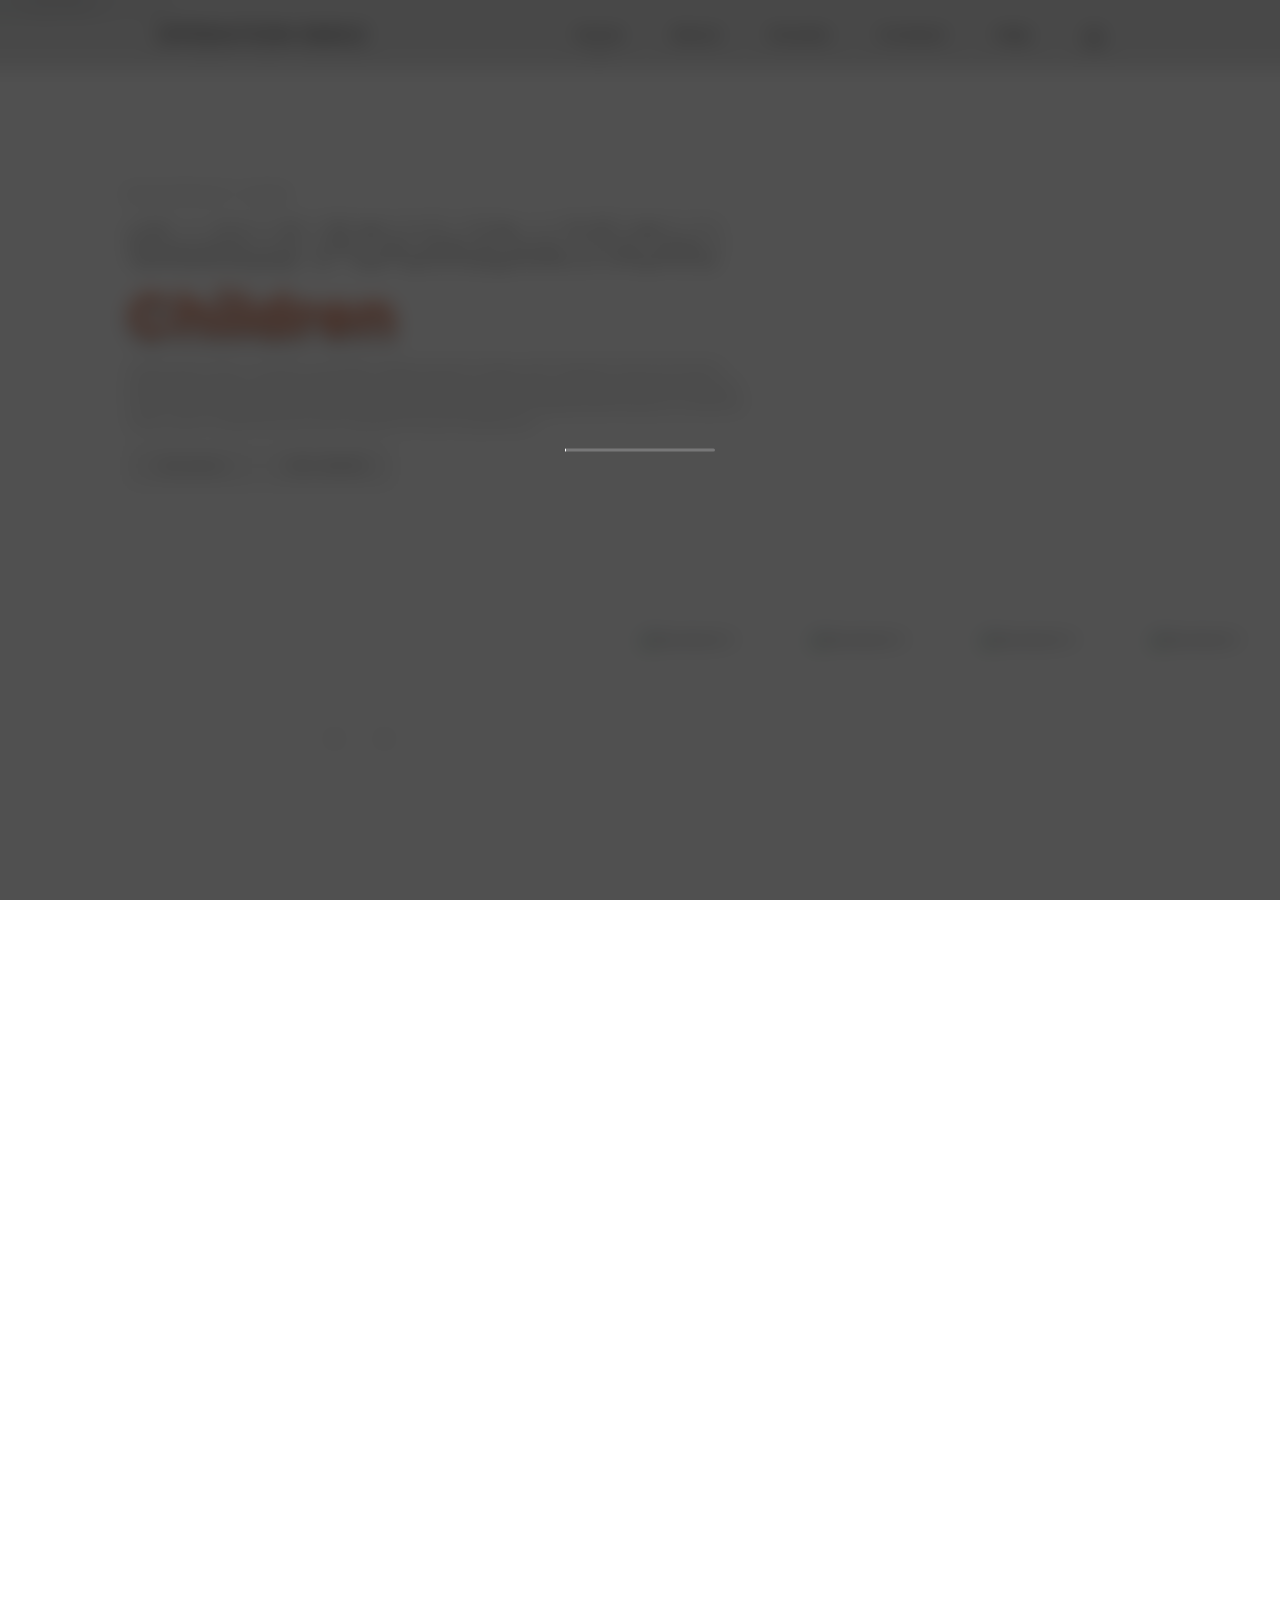
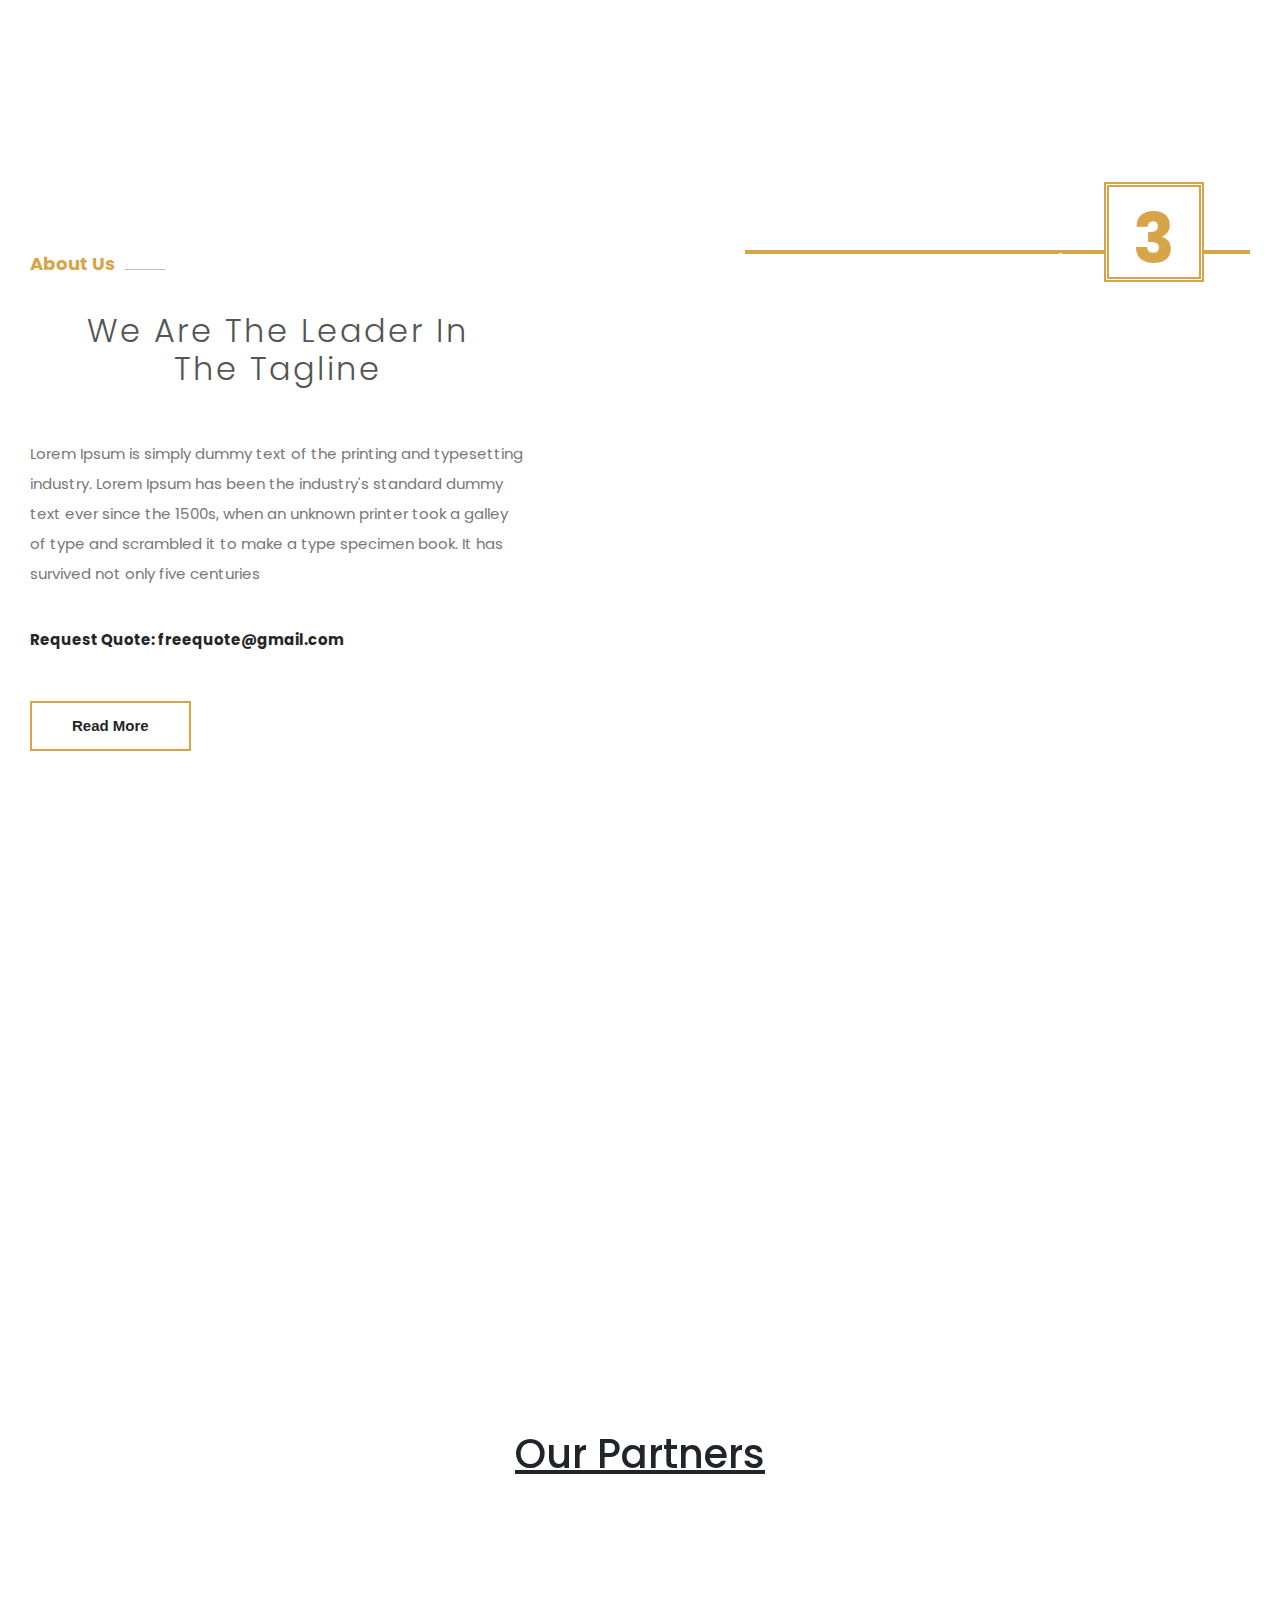
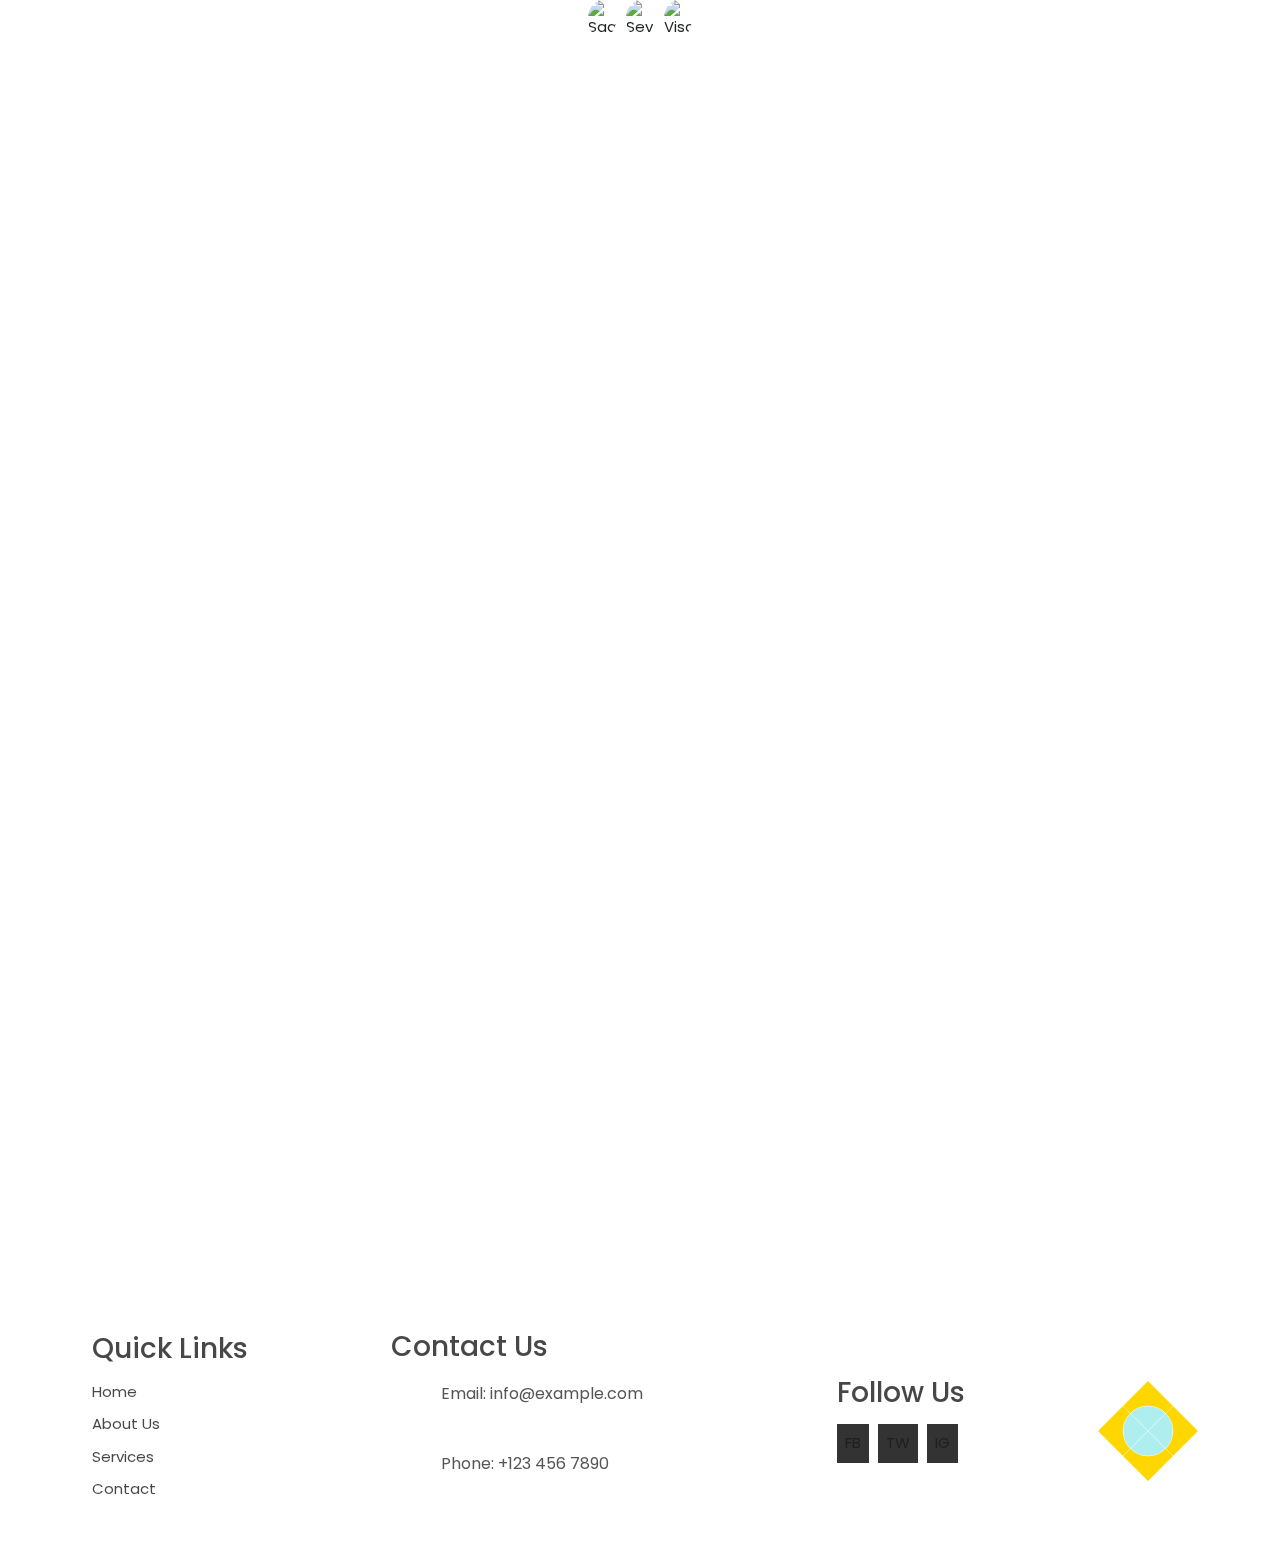
==== index.html @ 309bf5a5 "style: format code with Prettier" ====
<!doctype html>
<html>
  <html lang="en">
    <head>
      <meta charset="utf-8" />
      <meta http-equiv="X-UA-Compatible" content="IE=edge" />
      <title>Operation Smile</title>
      <meta name="description" content="" />
      <meta name="viewport" content="width=device-width, initial-scale=1.0" />
      <link
        rel="stylesheet"
        href="https://cdn.jsdelivr.net/npm/boxicons@latest/css/boxicons.min.css"
      />
      <link
        rel="stylesheet"
        href="https://maxcdn.bootstrapcdn.com/bootstrap/4.1.3/css/bootstrap.min.css"
      />
      <link rel="stylesheet" href="style.css" />
      <script src="js/mapdata.js"></script>
      <script src="js/countrymap.js"></script>
    </head>

    <body>
      <div class="background-loader">
        <div class="progress-loader">
          <div class="progress"></div>
        </div>
      </div>

      <header class="header" id="header">
        <nav class="nav container">
          <a href="#" class="nav__logo">OPERATION SMILE</a>

          <div class="nav__menu" id="nav-menu">
            <ul class="nav__list">
              <li class="nav__item">
                <a href="#" class="nav__link active-link">
                  <i class="bx bx-home-alt nav__icon"></i>
                  <span class="nav__name">Home</span>
                </a>
              </li>

              <li class="nav__item">
                <a href="#About" class="nav__link">
                  <i class="bx bx-user nav__icon"></i>
                  <span class="nav__name">About</span>
                </a>
              </li>

              <li class="nav__item">
                <a href="#skills" class="nav__link">
                  <i class="bx bx-book-alt nav__icon"></i>
                  <span class="nav__name">Donate</span>
                </a>
              </li>

              <li class="nav__item">
                <a href="#portfolio" class="nav__link">
                  <i class="bx bx-briefcase-alt nav__icon"></i>
                  <span class="nav__name">Contact</span>
                </a>
              </li>

              <li class="nav__item">
                <a href="#contactme" class="nav__link">
                  <i class="bx bx-message-square-detail nav__icon"></i>
                  <span class="nav__name">Help</span>
                </a>
              </li>

              <li class="nav__item">
                <button id="mode-toggle" class="nav__link" title="Toggle Mode">
                  <i class="bx bx-sun" id="sun-icon"></i>
                  <i
                    class="bx bx-moon"
                    id="moon-icon"
                    style="display: none"
                  ></i>
                </button>
              </li>
            </ul>
          </div>
        </nav>
      </header>
      <section>
        <section class="parallax-1">
          <div class="carousel">
            <div class="list">
              <div class="item">
                <img src="image/img1.jpg" alt="3 Little Girls" />
                <div class="content">
                  <div class="orga">OPERATION</div>
                  <div class="title">SMILE FOUNDATION</div>
                  <div class="topic">Children</div>
                  <div class="des">
                    Lorem ipsum dolor, sit amet consectetur adipisicing elit. Ut
                    sequi, rem magnam nesciunt minima placeat, itaque eum neque
                    officiis unde, eaque optio ratione aliquid assumenda facere
                    ab et quasi ducimus aut doloribus non numquam. Explicabo,
                    laboriosam nisi reprehenderit tempora at laborum natus unde.
                    Ut, exercitationem eum aperiam illo illum laudantium?
                  </div>
                  <div class="buttons">
                    <button>Donate</button>
                    <button>SEE MORE</button>
                  </div>
                </div>
              </div>
              <div class="item">
                <img src="image/img2.jpg" alt="Group Photo" />
                <div class="content">
                  <div class="orga">OPERATION</div>
                  <div class="title">SMILE FOUNDATION</div>
                  <div class="topic">Children</div>
                  <div class="des">
                    Lorem ipsum dolor, sit amet consectetur adipisicing elit. Ut
                    sequi, rem magnam nesciunt minima placeat, itaque eum neque
                    officiis unde, eaque optio ratione aliquid assumenda facere
                    ab et quasi ducimus aut doloribus non numquam. Explicabo,
                    laboriosam nisi reprehenderit tempora at laborum natus unde.
                    Ut, exercitationem eum aperiam illo illum laudantium?
                  </div>
                  <div class="buttons">
                    <button>Donate</button>
                    <button>SEE MORE</button>
                  </div>
                </div>
              </div>
              <div class="item">
                <img src="image/img3.jpg" alt="Group of Children Playing" />
                <div class="content">
                  <div class="orga">OPERATION</div>
                  <div class="title">SMILE FOUNDATION</div>
                  <div class="topic">Children</div>
                  <div class="des">
                    Lorem ipsum dolor, sit amet consectetur adipisicing elit. Ut
                    sequi, rem magnam nesciunt minima placeat, itaque eum neque
                    officiis unde, eaque optio ratione aliquid assumenda facere
                    ab et quasi ducimus aut doloribus non numquam. Explicabo,
                    laboriosam nisi reprehenderit tempora at laborum natus unde.
                    Ut, exercitationem eum aperiam illo illum laudantium?
                  </div>
                  <div class="buttons">
                    <button>Donate</button>
                    <button>SEE MORE</button>
                  </div>
                </div>
              </div>
              <div class="item">
                <img src="image/img4.jpg" alt="Book Donation" />
                <div class="content">
                  <div class="orga">OPERATION</div>
                  <div class="title">SMILE FOUNDATION</div>
                  <div class="topic">Children</div>
                  <div class="des">
                    Lorem ipsum dolor, sit amet consectetur adipisicing elit. Ut
                    sequi, rem magnam nesciunt minima placeat, itaque eum neque
                    officiis unde, eaque optio ratione aliquid assumenda facere
                    ab et quasi ducimus aut doloribus non numquam. Explicabo,
                    laboriosam nisi reprehenderit tempora at laborum natus unde.
                    Ut, exercitationem eum aperiam illo illum laudantium?
                  </div>
                  <div class="buttons">
                    <button>Donate</button>
                    <button>SEE MORE</button>
                  </div>
                </div>
              </div>
            </div>
            <div class="thumbnail">
              <div class="item">
                <img src="image/img1.jpg" alt="thumbnail-1" />
                <div class="content">
                  <div class="title">Name Slider</div>
                  <div class="description">Description</div>
                </div>
              </div>
              <div class="item">
                <img src="image/img2.jpg" alt="thumbnail-2" />
                <div class="content">
                  <div class="title">Name Slider</div>
                  <div class="description">Description</div>
                </div>
              </div>
              <div class="item">
                <img src="image/img3.jpg" alt="thumbnail-3" />
                <div class="content">
                  <div class="title">Name Slider</div>
                  <div class="description">Description</div>
                </div>
              </div>
              <div class="item">
                <img src="image/img4.jpg" alt="thumbnail-4" />
                <div class="content">
                  <div class="title">Name Slider</div>
                  <div class="description">Description</div>
                </div>
              </div>
            </div>

            <div class="arrows">
              <button id="prev"><</button>
              <button id="next">></button>
            </div>
          </div>

          <script src="js/app.js"></script>
        </section>

        <section id="About" class="parallax-2"></section>

        <section class="parallax-3 about-section">
          <div class="container1">
            <div class="row clearfix">
              <div class="content-column col-md-6 col-sm-12 col-xs-12">
                <div class="inner-column">
                  <div class="sec-title">
                    <div class="title">About Us</div>
                    <h2>
                      We Are The Leader In <br />
                      The Tagline
                    </h2>
                  </div>
                  <div class="text">
                    Lorem Ipsum is simply dummy text of the printing and
                    typesetting industry. Lorem Ipsum has been the industry's
                    standard dummy text ever since the 1500s, when an unknown
                    printer took a galley of type and scrambled it to make a
                    type specimen book. It has survived not only five centuries
                  </div>
                  <div class="email">
                    Request Quote:
                    <span class="theme_color">freequote@gmail.com</span>
                  </div>
                  <a href="about.html" class="theme-btn btn-style-three"
                    >Read More</a
                  >
                </div>
              </div>
              <div class="image-column col-md-6 col-sm-12 col-xs-12">
                <div
                  class="inner-column"
                  data-wow-delay="0ms"
                  data-wow-duration="1500ms"
                >
                  <div class="image">
                    <div id="map" class="img"></div>
                    <div class="overlay-box">
                      <div class="year-box">
                        Years <br />
                        Community <br />
                        Service<span class="number">3</span>
                      </div>
                    </div>
                  </div>
                </div>
              </div>
            </div>
          </div>
        </section>

        <section id="sponsors" class="parallax-4">
          <div class="heading-row">
            <h1>Our Partners</h1>
          </div>
          <div class="sponsors-row">
            <div class="sponsors-section">
              <img src="image/Saadhak.png" alt="Saadhak" />
              <img src="image/seva.png" alt="Seva" />
              <img src="image/visan.png" alt="Visan" />
            </div>
          </div>
        </section>
        <!--        <img src="image/14-hands-logo.png" alt="14 Hands">
        <img src="image/14-hands-logo.png" alt="14 Hands">-->
        <section id="" class="parallax-5"></section>
        <section class="parallax-6">
          <footer id="picassoFooter">
            <div class="footer-navigation">
              <h3>Quick Links</h3>
              <ul>
                <li><a href="#home">Home</a></li>
                <li><a href="#about">About Us</a></li>
                <li><a href="#services">Services</a></li>
                <li><a href="#contact">Contact</a></li>
              </ul>
            </div>
            <div class="footer-contact">
              <h3>Contact Us</h3>
              <p>Email: info@example.com</p>
              <p>Phone: +123 456 7890</p>
            </div>
            <div class="footer-social">
              <h3>Follow Us</h3>
              <div class="social-icons">
                <a
                  href="https://facebook.com"
                  target="_blank"
                  rel="noopener"
                  class="social-icon"
                  >FB</a
                >
                <a
                  href="https://twitter.com"
                  target="_blank"
                  rel="noopener"
                  class="social-icon"
                  >TW</a
                >
                <a
                  href="https://instagram.com"
                  target="_blank"
                  class="social-icon"
                  rel="noopener"
                  >IG</a
                >
              </div>
            </div>
            <div class="footer-art">
              <canvas id="picassoCanvas"></canvas>
            </div>
          </footer>
        </section>
      </section>

      <script
        type="module"
        src="https://unpkg.com/ionicons@5.5.2/dist/ionicons/ionicons.esm.js"
      ></script>
      <script
        nomodule
        src="https://unpkg.com/ionicons@5.5.2/dist/ionicons/ionicons.js"
      ></script>
      <script src="js/scripts.js"></script>
    </body>
  </html>
</html>
---- style.css ----
@import url("https://fonts.googleapis.com/css2?family=Poppins:wght@300;400;500;600;700;800;900&display=swap");

:root {
  --header-height: 5vh;
  --hue: 174;
  --sat: 63%;
  --first-color: hsl(var(--hue), var(--sat), 40%);
  --title-color: hsl(var(--hue), 12%, 15%);
  --text-color: hsl(var(--hue), 8%, 35%);
  --body-color: hsl(var(--hue), 100%, 99%);
  --container-color: #fff;
  --body-font: "Open Sans", sans-serif;
  --h1-font-size: 1.5rem;
  --normal-font-size: 0.938rem;
  --tiny-font-size: 0.625rem;
  --z-tooltip: 10;
  --z-fixed: 100;

  /* Default color variables */
  --header-bg: rgba(199, 199, 199, 0.7);
  --nav-logo-bg: rgb(247, 247, 247, 0.8);
  --nav-logo-font: rgb(26, 25, 25, 0.8);
  --carousel-button-bg: #eee;
  --carousel-arrow-bg: rgba(255, 255, 255, 0.7);
  --carousel-arrow-bg-hover: rgba(255, 255, 255);
  --carousel-arrow-color: #000;
  --parallax-footer-3-bg: rgb(255, 255, 255, 0.7);
  --body-bg: rgb(255, 255, 255, 0.7);
  --nav-links: #f1683a;
}

body.dark-mode {
  --header-bg: rgba(56, 56, 56, 0.7);
  --nav-logo-bg: rgba(27, 26, 26, 0.8);
  --nav-logo-font: rgb(255, 255, 255, 0.7);
  --carousel-button-bg: #333;
  --carousel-arrow-bg: rgba(44, 44, 44, 0.7);
  --carousel-arrow-bg-hover: rgba(44, 44, 44);
  --carousel-arrow-color: #fff;
  --parallax-footer-3-bg: rgb(0, 0, 0, 0.7);
  --body-bg: rgb(0, 0, 0, 0.7);
}

body::-webkit-scrollbar {
  background-color: transparent;
  width: 0.4vw;
}

body::-webkit-scrollbar-track {
  background-color: transparent;
}

body::-webkit-scrollbar-track:hover {
  background-color: transparent;
}

body::-webkit-scrollbar-thumb {
  background-color: #babac0;
  border-radius: 16px;
  border: 5px solid transparent;
}

body::-webkit-scrollbar-thumb:hover {
  background-color: #a0a0a5;
}

body::-webkit-scrollbar-button {
  display: none;
}

@media screen and (min-width: 968px) {
  :root {
    --h1-font-size: 2.25rem;
    --normal-font-size: 1rem;
  }
}

* {
  margin: 0;
  padding: 0;
  box-sizing: border-box;
  font-family: "Poppins", sans-serif;
}

body {
  display: flex;
  justify-content: center;
  overflow-x: hidden;
  align-items: center;
  min-height: 100vh;
  background: var(--body-bg) !important;
  font-size: 0.938rem;
}

html {
  scroll-behavior: smooth;
}

ul {
  list-style: none;
}

a {
  text-decoration: none;
}

img {
  max-width: 100%;
  height: auto;
}

#sun-icon,
#moon-icon {
  font-size: 30px;
}

#mode-toggle {
  background: transparent;
  border: none;
}

#mode-toggle:active,
#mode-toggle:focus {
  outline: none;
}

.section {
  background: transparent;
  padding: 4.5rem 0 2rem;
}

.section__title {
  font-size: var(--h1-font-size);
  color: var(--title-color);
  text-align: center;
  margin-bottom: 1.5rem;
}

.section__height {
  height: 100vh;
}

.container {
  max-width: 968px;
  margin-left: 1rem;
  margin-right: 1rem;
}

.header {
  display: block;
  position: absolute;
  top: 0;
  left: 0;
  width: 100%;
  background-color: var(--header-bg);
  z-index: var(--z-fixed);
  transition: 0.4s;
}

@media screen and (max-width: 768px) {
  .header {
    display: flex;
    justify-content: space-between;
    align-items: center;
    padding: 1rem 0 0 0;
    text-decoration: none;
  }
  .nav__logo {
    color: var(--nav-logo-font);
    background-color: var(--nav-logo-bg);
    border-radius: 10px;
    padding: 0.2rem 0.5rem;
    margin-left: 1.5rem;
  }
}

.nav {
  height: 3vh;
  display: flex;
  justify-content: space-between;
  align-items: center;
}

.nav__img {
  width: 32px;
  border-radius: 50%;
}

.nav__logo {
  color: var(--nav-logo-font);
  font-size: 1.5rem;
  font-weight: 600;
}

@media screen and (max-width: 767px) {
  .nav__menu {
    position: fixed;
    bottom: 0;
    left: 0;
    background-color: var(--header-bg);
    backdrop-filter: blur(10px);
    -webkit-backdrop-filter: blur(10px);
    box-shadow: 0 -1px 12px hsla(var(--hue), var(--sat), 15%, 0.15);
    width: 100%;
    height: 4rem;
    padding: 1.5rem 0 0.3rem 0;
    display: grid;
    align-content: center;
    border-radius: 0.5rem 0.5rem 0 0;
    transition: 0.4s;
    z-index: 99;
  }
}

.nav__list,
.nav__link {
  z-index: 999;
  display: flex;
}

@media screen and (min-width: 800px) {
  .nav__list {
    padding-top: 2.5vh;
  }
}

.nav__link {
  flex-direction: column;
  text-decoration: none !important;
  align-items: center;
  row-gap: 4px;
  color: var(--nav-logo-font);
  font-weight: 600;
}

.nav__list {
  justify-content: space-around;
}

.nav__name {
  color: var(--nav-logo-font);
  font-size: var(--tiny-font-size);
}

.nav__icon {
  font-size: 1.5rem;
}

.active-link {
  position: relative;
  color: var(--nav-logo-font);
  transition: 0.3s;
}

.scroll-header {
  box-shadow: 0 1px 12px hsla(var(--hue), var(--sat), 15%, 0.15);
}

@media screen and (max-width: 320px) {
  .nav__name {
    display: none;
  }
}

@media screen and (min-width: 576px) {
  .nav__list {
    justify-content: center;
    column-gap: 3rem;
  }
}

@media screen and (min-width: 767px) {
  body {
    margin: 0;
  }

  .section {
    padding: 7rem 0 2rem;
  }

  .nav {
    height: calc(var(--header-height) + 1.5rem);
  }

  .nav__img {
    display: none;
  }

  .nav__icon {
    display: none;
  }

  .nav__name {
    font-size: var(--normal-font-size);
  }

  .nav__link:hover {
    color: var(--nav-logo-font);
  }

  .active-link::before {
    content: "";
    position: absolute;
    bottom: -0.6rem;
    width: 10px;
    height: 2.5px;
    background-color: var(--nav-logo-font);
    border-radius: 1px;
  }
}

@media screen and (min-width: 1024px) {
  .container {
    margin-left: auto;
    margin-right: auto;
  }
}

.parallax-1 {
  font-size: 12px;
  height: 100vh;
  background: no-repeat;
  background-size: cover;
  background-position: center;
  background-attachment: fixed;
}

.carousel {
  height: 100vh;
  width: 100vw;
  overflow: hidden;
  position: relative;
}

.carousel .list .item {
  width: 100%;
  height: 100%;
  position: absolute;
  inset: 0 0 0 0;
}

.carousel .list .item img {
  width: 100%;
  height: 100%;
  object-fit: cover;
}

.carousel .list .item .content {
  position: absolute;
  top: 20%;
  width: 1140px;
  max-width: 80%;
  left: 50%;
  transform: translateX(-50%);
  padding-right: 30%;
  box-sizing: border-box;
  color: #fff;
  text-shadow: 0 5px 10px #0004;
}

.carousel .list .item .orga {
  font-weight: bold;
  letter-spacing: 10px;
}

.carousel .list .item .title,
.carousel .list .item .topic {
  font-size: 5em;
  font-weight: bold;
  line-height: 1.3em;
}

.carousel .list .item .topic {
  color: #f1683a;
}

.carousel .list .item .buttons {
  display: grid;
  grid-template-columns: repeat(2, 130px);
  grid-template-rows: 40px;
  gap: 5px;
  margin-top: 20px;
}

.carousel .list .item .buttons button {
  border: none;
  background-color: var(--carousel-button-bg);
  color: var(--nav-logo-font);
  letter-spacing: 3px;
  font-family: Poppins;
  font-weight: 500;
}

.carousel .list .item .buttons button:nth-child(2) {
  background-color: var(--carousel-button-bg);
  color: var(--nav-logo-font);
}

button:hover {
  cursor: pointer;
}

.carousel .list .item .buttons button:nth-child(1):hover {
  -webkit-box-reflect: below 1px
    linear-gradient(transparent, var(--carousel-arrow-bg));
}

.carousel .list .item .buttons button:nth-child(2):hover {
  -webkit-box-reflect: below 1px
    linear-gradient(transparent, var(--carousel-arrow-bg));
}

/* thumbail */
.thumbnail {
  position: absolute;
  bottom: 50px;
  left: 50%;
  width: max-content;
  z-index: 10;
  display: flex;
  gap: 20px;
}

.thumbnail .item {
  width: 150px;
  height: 220px;
  flex-shrink: 0;
  position: relative;
}

.thumbnail .item img {
  width: 100%;
  height: 100%;
  object-fit: cover;
  border-radius: 20px;
}

.thumbnail .item .content {
  color: #fff;
  position: absolute;
  bottom: 10px;
  left: 10px;
  right: 10px;
}

.thumbnail .item .content .title {
  font-weight: 500;
}

.thumbnail .item .content .description {
  font-weight: 300;
}

.arrows {
  position: absolute;
  top: 80%;
  right: 52%;
  z-index: 100;
  width: 300px;
  max-width: 30%;
  display: flex;
  gap: 10px;
  align-items: center;
}

.arrows button {
  width: 40px;
  height: 40px;
  border-radius: 50%;
  background-color: var(--carousel-arrow-bg);
  border: none;
  color: var(--carousel-arrow-color);
  font-family: monospace;
  font-weight: bold;
  transition: 0.5s;
}

.arrows button:hover {
  background-color: var(--carousel-arrow-bg-hover);
  color: var(--carousel-arrow-color);
}

/* animation */
.carousel .list .item:nth-child(1) {
  z-index: 1;
}

/* animation text in first item */

.carousel .list .item:nth-child(1) .content .orga,
.carousel .list .item:nth-child(1) .content .title,
.carousel .list .item:nth-child(1) .content .topic,
.carousel .list .item:nth-child(1) .content .des,
.carousel .list .item:nth-child(1) .content .buttons {
  transform: translateY(50px);
  filter: blur(20px);
  opacity: 0;
  animation: showContent 0.5s 1s linear 1 forwards;
}

@keyframes showContent {
  to {
    transform: translateY(0px);
    filter: blur(0px);
    opacity: 1;
  }
}

.carousel .list .item:nth-child(1) .content .title {
  animation-delay: 1.2s !important;
}

.carousel .list .item:nth-child(1) .content .topic {
  animation-delay: 1.4s !important;
}

.carousel .list .item:nth-child(1) .content .des {
  animation-delay: 1.6s !important;
}

.carousel .list .item:nth-child(1) .content .buttons {
  animation-delay: 1.8s !important;
}

/* create animation when next click */
.carousel.next .list .item:nth-child(1) img {
  width: 150px;
  height: 220px;
  position: absolute;
  bottom: 50px;
  left: 50%;
  border-radius: 30px;
  animation: showImage 0.5s linear 1 forwards;
}

@keyframes showImage {
  to {
    bottom: 0;
    left: 0;
    width: 100%;
    height: 100%;
    border-radius: 0;
  }
}

.carousel.next .thumbnail .item:nth-last-child(1) {
  overflow: hidden;
  animation: showThumbnail 0.5s linear 1 forwards;
}

.carousel.prev .list .item img {
  z-index: 100;
}

@keyframes showThumbnail {
  from {
    width: 0;
    opacity: 0;
  }
}

.carousel.next .thumbnail {
  animation: effectNext 0.5s linear 1 forwards;
}

@keyframes effectNext {
  from {
    transform: translateX(150px);
  }
}

/* running time */

.carousel .time {
  position: absolute;
  z-index: 1000;
  width: 0%;
  height: 3px;
  background-color: #f1683a;
  left: 0;
  top: 0;
}

.carousel.next .time,
.carousel.prev .time {
  animation: runningTime 3s linear 1 forwards;
}

@keyframes runningTime {
  from {
    width: 100%;
  }

  to {
    width: 0;
  }
}

/* prev click */

.carousel.prev .list .item:nth-child(2) {
  z-index: 2;
}

.carousel.prev .list .item:nth-child(2) img {
  animation: outFrame 0.5s linear 1 forwards;
  position: absolute;
  bottom: 0;
  left: 0;
}

@keyframes outFrame {
  to {
    width: 150px;
    height: 220px;
    bottom: 50px;
    left: 50%;
    border-radius: 20px;
  }
}

.carousel.prev .thumbnail .item:nth-child(1) {
  overflow: hidden;
  opacity: 0;
  animation: showThumbnail 0.5s linear 1 forwards;
}

.carousel.next .arrows button,
.carousel.prev .arrows button {
  cursor: pointer;
}

.carousel.prev .list .item:nth-child(2) .content .orga,
.carousel.prev .list .item:nth-child(2) .content .title,
.carousel.prev .list .item:nth-child(2) .content .topic,
.carousel.prev .list .item:nth-child(2) .content .des,
.carousel.prev .list .item:nth-child(2) .content .buttons {
  animation: contentOut 1.5s linear 1 forwards !important;
}

@keyframes contentOut {
  to {
    transform: translateY(-150px);
    filter: blur(20px);
    opacity: 0;
  }
}

/* responsive */
@media screen and (max-width: 678px) {
  .thumbnail {
    visibility: hidden;
  }
  .carousel .list .item .content {
    margin-top: -50px;
    padding: 0 0 0 1rem;
  }
  .carousel .list .item .buttons {
    grid-template-columns: 1fr;
    width: 50%;
  }
  .carousel .list .item .content .title {
    font-size: 30px;
  }
  .thumbnail .item {
    margin-bottom: 6rem;
    width: 100px;
    height: 150px;
  }
  .arrows {
    top: 75%;
    left: 10%;
  }
}

.parallax-2 {
  display: flex;
  align-items: center;
  position: relative;
  height: 100vh;
  z-index: 1;
  overflow: hidden;
}

.parallax-2::before {
  content: "";
  position: absolute;
  top: 0;
  left: 0;
  width: 100%;
  height: 100%;
  background: url("public/img2.jpg") no-repeat;
  background-size: cover;
  background-position: center;
  background-attachment: fixed;
  filter: blur(6px) grayscale(100%);
  z-index: -1;
}

.parallax-3 {
  height: 100vh;
  background: var(--parallax-footer-3-bg);
  background-size: cover;
  background-position: center;
  background-attachment: fixed;
}

h2 {
  font-size: 32px;
  color: #555;
  text-align: center;
  font-weight: 300;
  letter-spacing: 2px;
  margin: 20px 0 10px;
}

p {
  font-size: 16px;
  color: #555;
  text-align: justify;
  line-height: 30px;
  margin: 0 50px 40px;
}

p:nth-of-type(2),
p:nth-of-type(3) {
  margin: 40px 50px;
}

/*
#map {
    height: 100vh; 
    width: 40vw;
    max-width: 100vw; 
    margin: auto;
    position: relative;
    top: 10%;
}
@media screen and (max-width: 767px) {
    #map {
        width: 100vw;
        height: 90vh;
    }
}

*/
.about-section {
  position: relative;
}

.about-section .container1 {
  width: 100%;
  padding-right: 30px;
  padding-left: 30px;
  margin-right: auto;
  margin-left: auto;
}

.about-section .content-column {
  position: relative;
  margin-bottom: 40px;
}

.about-section .content-column .inner-column {
  position: relative;
  padding-top: 50px;
  padding-right: 100px;
}

.about-section .content-column .text {
  position: relative;
  color: #777777;
  font-size: 15px;
  line-height: 2em;
  margin-bottom: 40px;
}

.about-section .content-column .email {
  position: relative;
  color: #252525;
  font-weight: 700;
  margin-bottom: 50px;
}

.about-section .image-column {
  position: relative;
  margin: 50px auto;
  z-index: 9999;
}

.about-section .image-column .inner-column {
  position: relative;
  padding: 40px 40px 0px 0px;
  margin-left: 50px;
}

.about-section .image-column .inner-column:after {
  position: absolute;
  content: "";
  right: 0px;
  top: 0px;
  left: 40px;
  bottom: 100px;
  z-index: -1;
  border: 2px solid #d7a449;
}

.about-section .image-column .inner-column .image {
  position: relative;
}

.about-section .image-column .inner-column .image:before {
  position: absolute;
  content: "";
  left: -50px;
  bottom: -50px;
  width: 299px;
  height: 299px;
  background: url(img/pattern-2.png) no-repeat;
}

.about-section .image-column .inner-column .image .img {
  position: relative;
  width: 100%;
  display: block;
}

.about-section .image-column .inner-column .image .overlay-box {
  position: absolute;
  right: 6px;
  bottom: 8px;
  z-index: 1;
}

.about-section .image-column .inner-column .image .overlay-box .year-box {
  position: relative;
  color: #ffffff;
  font-size: 24px;
  font-weight: 700;
  line-height: 1.4em;
  padding-right: 110px;
  text-align: right;
}

.about-section
  .image-column
  .inner-column
  .image
  .overlay-box
  .year-box
  .number {
  position: absolute;
  right: 0px;
  bottom: 0px;
  width: 100px;
  height: 100px;
  color: #d7a449;
  font-size: 68px;
  font-weight: 700;
  line-height: 105px;
  text-align: center;
  background-color: #ffffff;
  border: #d7a449 5px double;
}

.about-section .btn-style-three:before {
  position: absolute;
  content: "";
  left: 10px;
  top: 10px;
  z-index: -1;
  right: -10px;
  bottom: -10px;
  background: url(https://i.ibb.co/DKn55Qz/pattern-1.jpg) repeat;
}

.about-section .btn-style-three:hover {
  color: #ffffff;
  background: #d7a449;
}

.about-section .btn-style-three {
  position: relative;
  line-height: 24px;
  color: #252525;
  font-size: 15px;
  font-weight: 700;
  background: none;
  display: inline-block;
  padding: 11px 40px;
  background-color: #ffffff;
  text-transform: capitalize;
  border: 2px solid #d7a449;
  font-family: "Arimo", sans-serif;
}

.sec-title2 {
  color: #fff;
}

.sec-title {
  position: relative;
  padding-bottom: 40px;
}

.sec-title .title {
  position: relative;
  color: #d7a449;
  font-size: 18px;
  font-weight: 700;
  padding-right: 50px;
  margin-bottom: 15px;
  display: inline-block;
  text-transform: capitalize;
}

.sec-title .title:before {
  position: absolute;
  content: "";
  right: 0px;
  bottom: 7px;
  width: 40px;
  height: 1px;
  background-color: #bbbbbb;
}

.parallax-4 {
  display: flex;
  flex-direction: column;
  align-items: center;
  text-align: center;
  justify-content: center;
  position: relative;
  height: 100vh;
  z-index: 1;
  overflow: hidden;
}

.parallax-4 .heading-row,
.parallax-4 .sponsors-row {
  width: 100%;
  display: flex;
  justify-content: center;
  align-items: center;
}

.parallax-4::before {
  content: "";
  position: absolute;
  top: 0;
  left: 0;
  width: 100%;
  height: 100%;
  background: url("public/bg.jpg") no-repeat;
  background-size: cover;
  background-position: center;
  background-attachment: fixed;
  filter: blur(6px) grayscale(80%);
  z-index: -1;
}

.parallax-4 h1 {
  display: block;
  width: 100%;
  margin-bottom: 10vh;
  text-decoration: underline;
}

.sponsors-section {
  display: flex;
  flex-wrap: wrap;
  justify-content: center;
  align-items: center;
  margin: 2rem 0;
}

.sponsors-section img {
  border-radius: 50%;
  width: 15%;
  margin: auto 2.5%;
  aspect-ratio: 1/1;
  object-fit: contain;
  mix-blend-mode: color-burn;
}
.sponsors-section img:hover {
  transform: perspective(1000px) rotateX(0deg) rotateY(0deg) scale3d(1, 1, 1);
  will-change: transform;
  cursor: pointer;
  border: #383838 solid;
  box-shadow: 0 8px 8px rgba(0, 0, 0, 0.9);
}

.parallax-5 {
  font-size: 12px;
  height: 100vh;
  background: no-repeat;
  background-size: cover;
  background-position: center;
  background-attachment: fixed;
}

.parallax-6 {
  background: var(--parallax-footer-3-bg) no-repeat;
  backdrop-filter: blur(10px);
  -webkit-backdrop-filter: blur(10px);
  background-size: cover;
  background-position: center;
  background-attachment: fixed;
}

/*responsive*/
@media screen and (max-width: 678px) {
  .about-section .content-column .inner-column {
    padding-right: 0px;
  }
  .about-section .content-column .text {
    font-size: 14px;
  }
  .about-section .image-column .inner-column {
    padding: 40px 0px 0px 0px;
  }
  .about-section .image-column .inner-column:after {
    left: 0px;
  }
  .sec-title h2 {
    font-size: 24px;
    display: flex;
    justify-content: center;
  }
  .email {
    margin: auto;
    display: flex;
    justify-content: left;
  }

  .inner-column {
    margin-bottom: 3rem;
  }
  .overlay-box .year-box {
    font-size: 12px !important;
  }
}

#picassoFooter {
  background-color: var(--parallax-footer-3-bg);
  color: var(--nav-logo-font);
  padding: 20px;
  display: flex;
  flex-wrap: wrap;
  justify-content: space-around;
  align-items: center;
  font-family: "Arial", sans-serif;
}

.footer-navigation,
.footer-contact,
.footer-social {
  margin: 10px;
}

.footer-navigation h3,
.footer-contact h3,
.footer-social h3 {
  color: var(--nav-logo-font);
  margin-bottom: 15px;
}

.footer-navigation ul,
.footer-social .social-icons {
  list-style: none;
  padding: 0;
}

.footer-navigation ul li,
.social-icon {
  margin-bottom: 10px;
  transition: transform 0.2s ease-in-out;
}

.footer-navigation ul li a,
.social-icon {
  color: var(--nav-logo-font);
  text-decoration: none;
}

.social-icon {
  display: inline-block;
  padding: 8px;
  background-color: #333;
  margin-right: 5px;
}

.social-icon:hover,
.footer-navigation ul li a:hover {
  transform: scale(1.1);
}

.footer-art canvas {
  max-width: 100px;
  height: auto;
  margin-top: 20px;
}

.footer-contact p {
  padding: 0;
}

@media (max-width: 600px) {
  #picassoFooter {
    flex-direction: column;
    align-items: center;
  }

  .footer-art canvas {
    max-width: 100%;
  }
}

@media screen and (max-width: 767px) {
  .footer-art {
    display: none;
  }
  #picassoFooter {
    margin-top: 20rem;
    margin-bottom: 5rem;
  }
  .footer-navigation li {
    display: flex;
    justify-content: center;
    align-items: center;
  }

  .footer-contact h3,
  p {
    display: flex;
    justify-content: center;
    align-items: center;
  }
}

@-webkit-keyframes honeycomb {
  0%,
  20%,
  80%,
  100% {
    opacity: 0;
    -webkit-transform: scale(0);
    transform: scale(0);
  }

  30%,
  70% {
    opacity: 1;
    -webkit-transform: scale(1);
    transform: scale(1);
  }
}

@keyframes honeycomb {
  0%,
  20%,
  80%,
  100% {
    opacity: 0;
    -webkit-transform: scale(0);
    transform: scale(0);
  }

  30%,
  70% {
    opacity: 1;
    -webkit-transform: scale(1);
    transform: scale(1);
  }
}

.progress-loader {
  top: 50%;
  left: 50%;
  position: absolute;
  transform: translate(-50%, -50%);
  z-index: 9999;
}

.background-loader {
  position: fixed;
  top: 0;
  left: 0;
  width: 100%;
  height: 100%;
  background: rgb(36, 36, 36, 0.8);
  backdrop-filter: blur(10px);
  -webkit-backdrop-filter: blur(10px);
  z-index: 9998; /* This should be lower than the z-index of .progress-loader */
}

.progress-loader {
  width: 150px;
  background: rgba(236, 236, 238, 0.253);
  height: 3px;
  border-radius: 7px;
}

.progress {
  content: "";
  width: 1px;
  height: 3px;
  border-radius: 7px;
  background: rgb(255, 255, 255);
  transition: 0.5s;
  animation: loading1274 2s ease infinite;
}

@keyframes loading1274 {
  0% {
    width: 0%;
  }

  10% {
    width: 10%;
  }

  50% {
    width: 40%;
  }

  60% {
    width: 60%;
  }

  100% {
    width: 100%;
  }
}
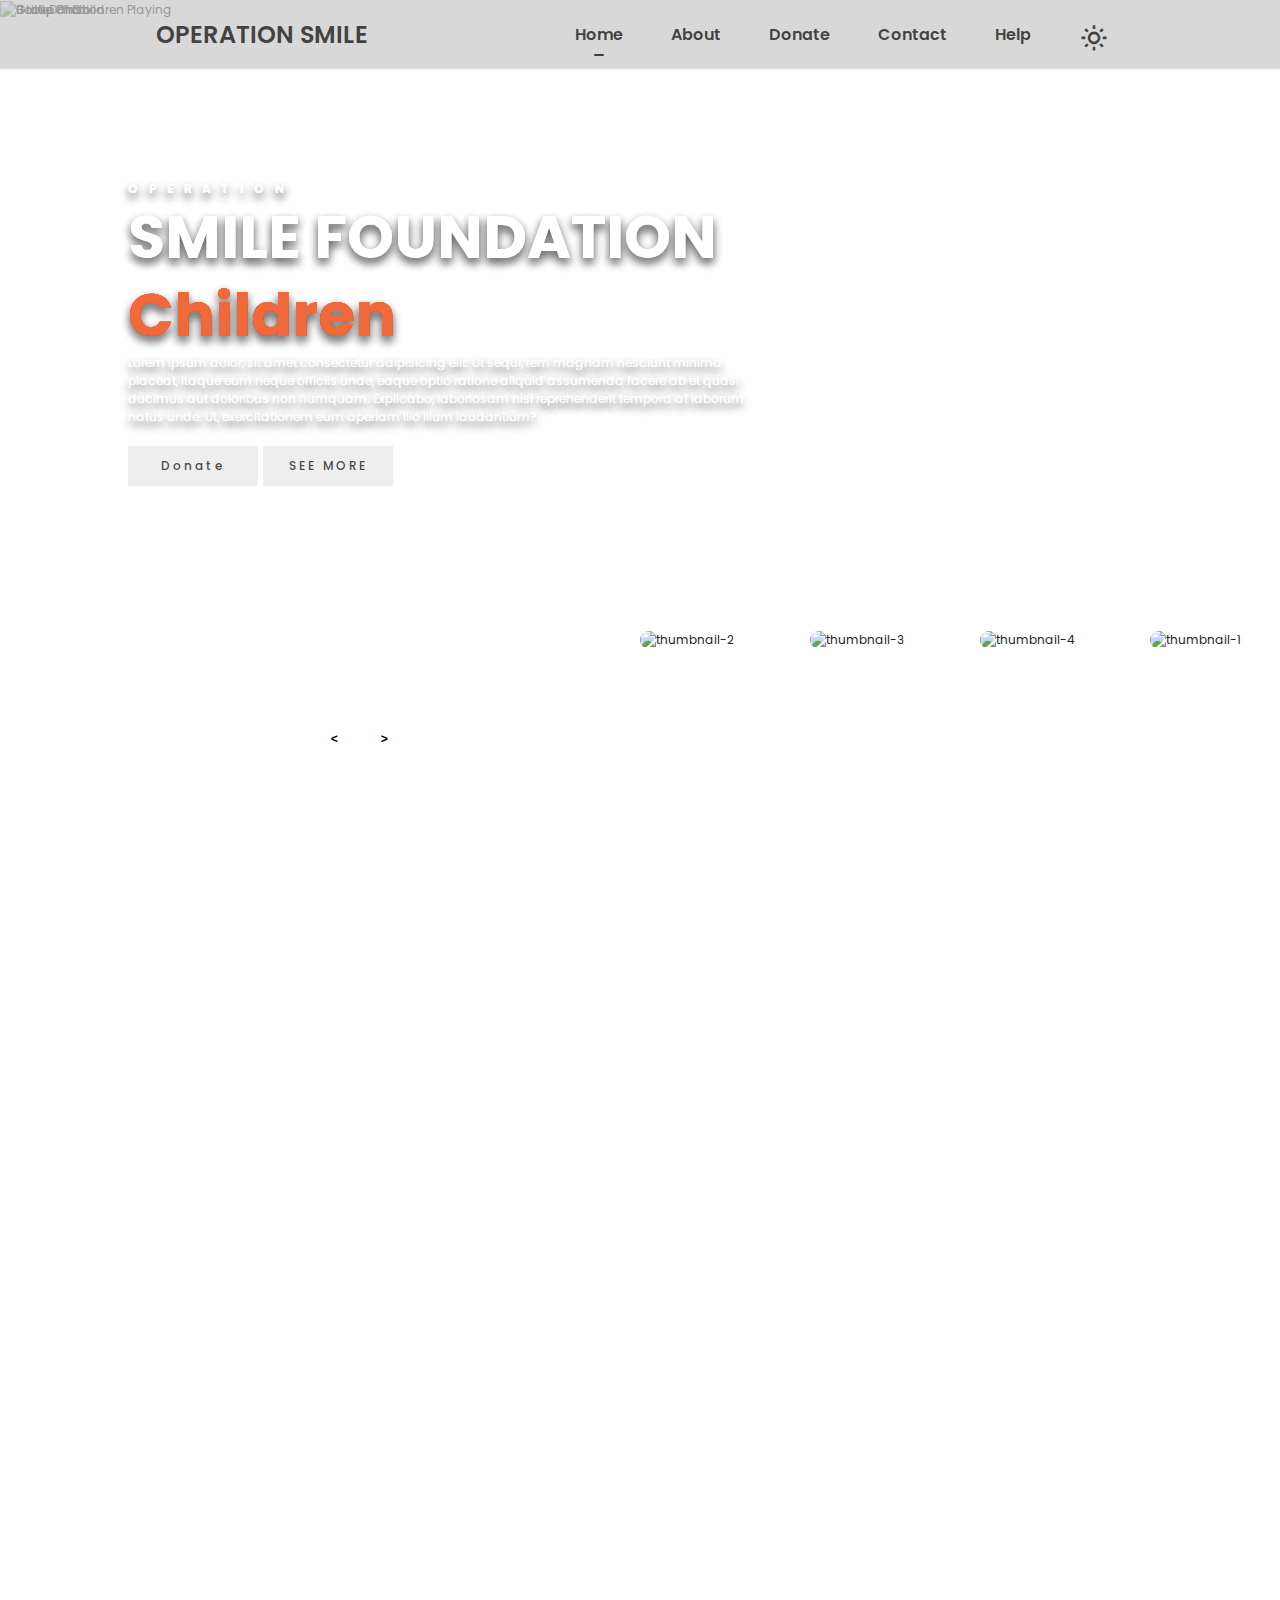
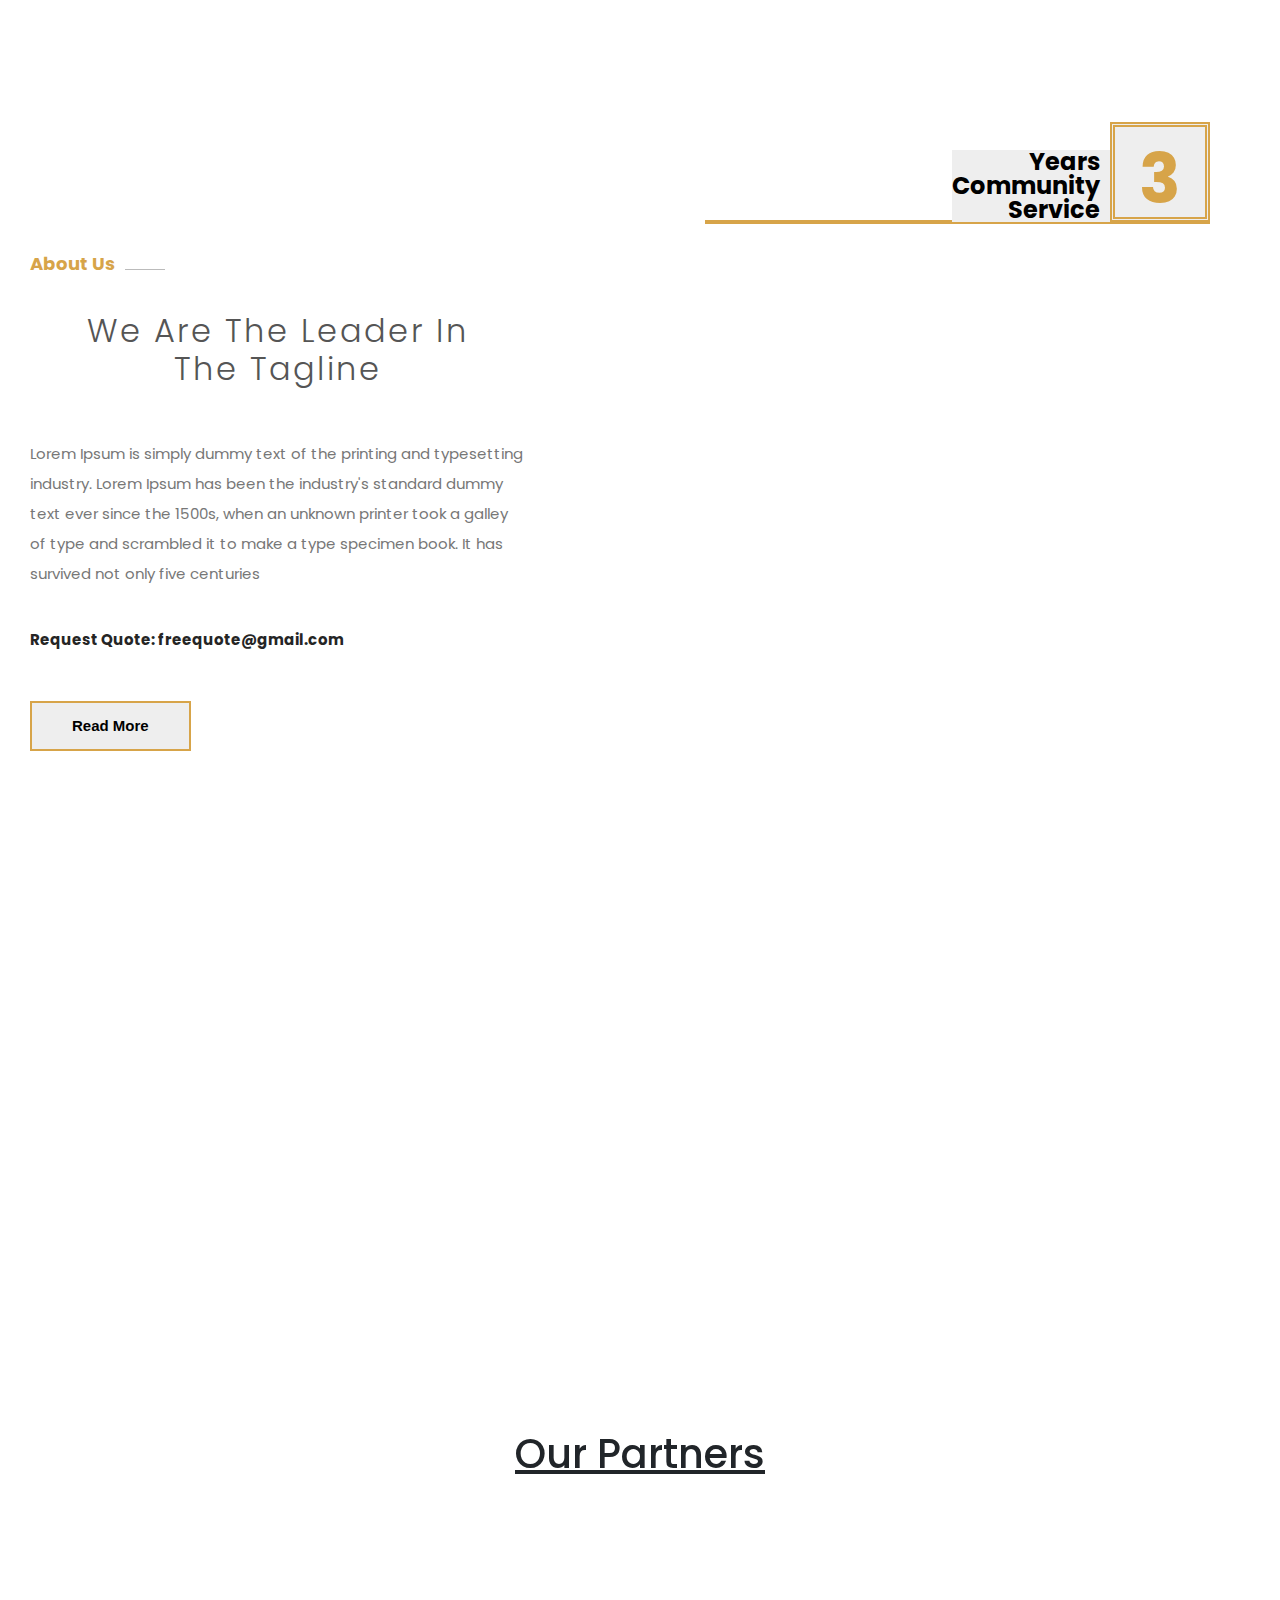
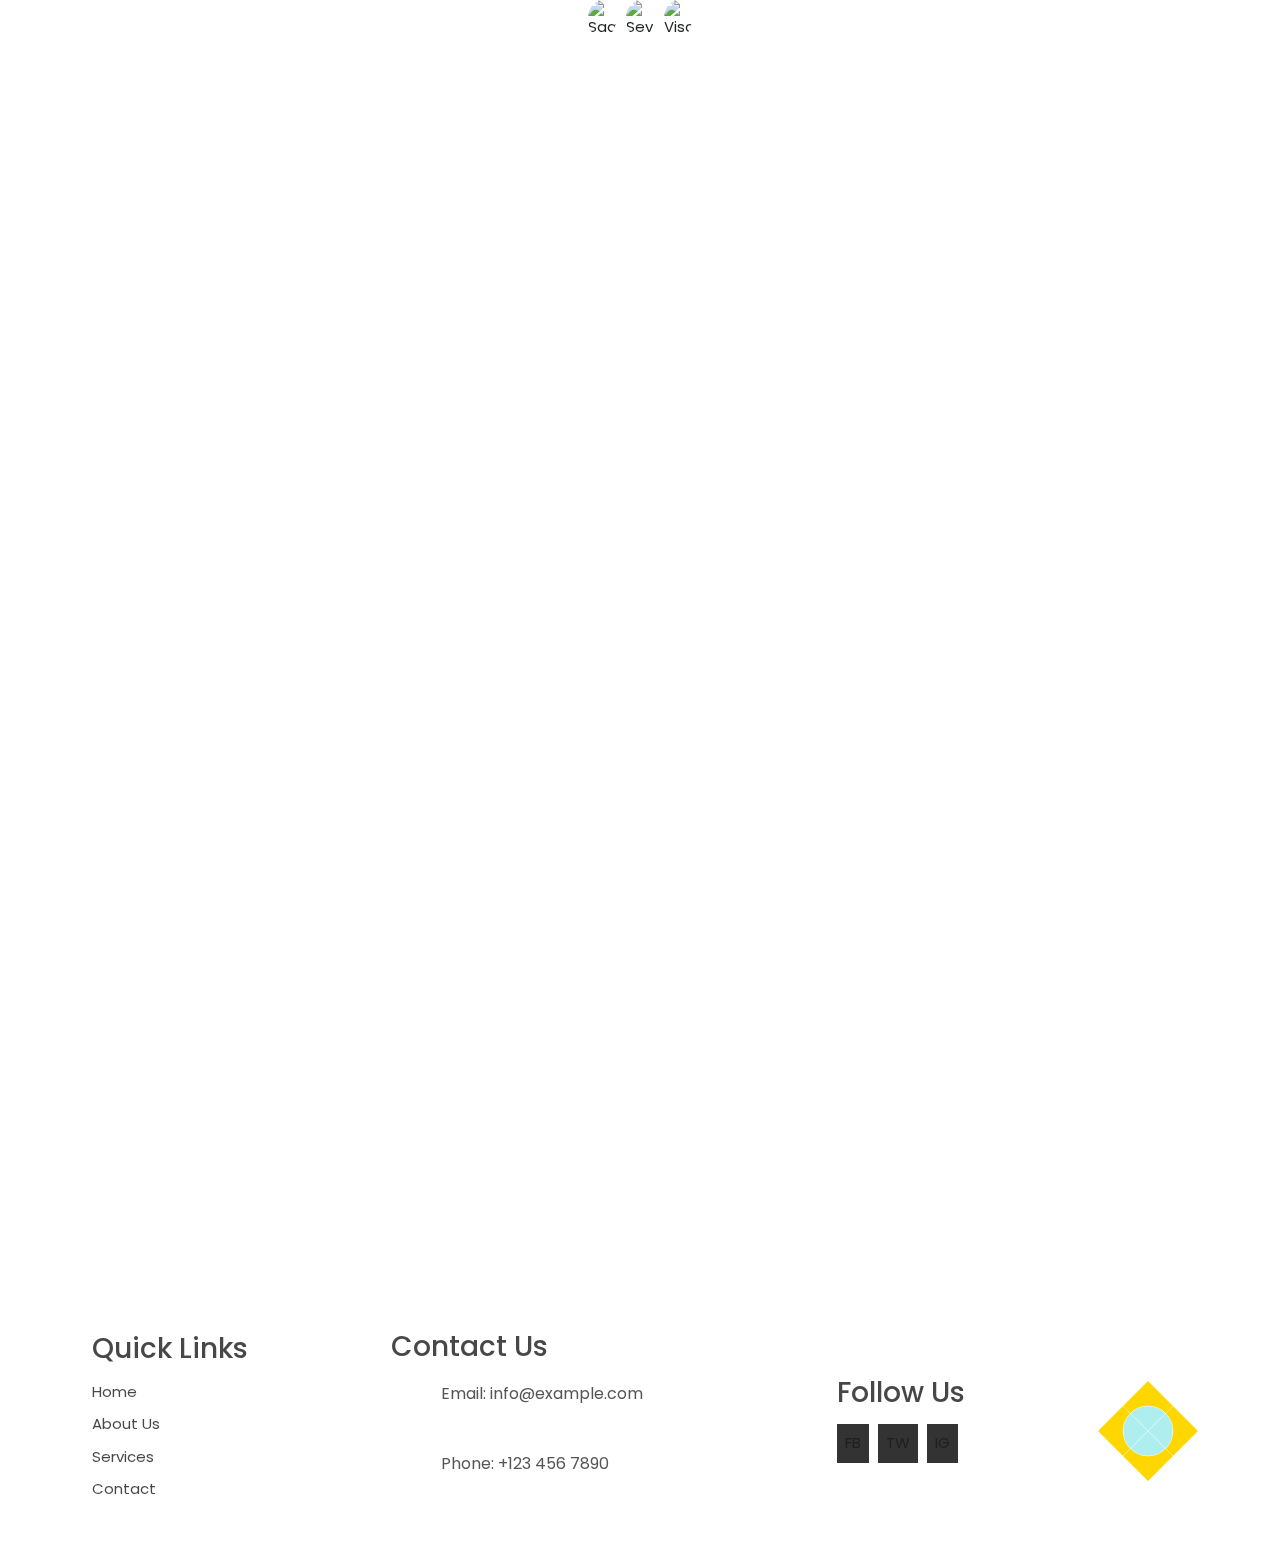
==== commit 82aab613: "style: format code with Prettier" ====
--- a/index.html
+++ b/index.html
@@ -22,8 +22,131 @@
 
     <body>
       <div class="background-loader">
-        <div class="progress-loader">
-          <div class="progress"></div>
+        <div class="loader">
+          <svg height="0" width="0" viewBox="0 0 64 64" class="absolute">
+            <defs class="s-xJBuHA073rTt" xmlns="http://www.w3.org/2000/svg">
+              <linearGradient
+                class="s-xJBuHA073rTt"
+                gradientUnits="userSpaceOnUse"
+                y2="2"
+                x2="0"
+                y1="62"
+                x1="0"
+                id="b"
+              >
+                <stop class="s-xJBuHA073rTt" stop-color="#973BED"></stop>
+                <stop
+                  class="s-xJBuHA073rTt"
+                  stop-color="#007CFF"
+                  offset="1"
+                ></stop>
+              </linearGradient>
+              <linearGradient
+                class="s-xJBuHA073rTt"
+                gradientUnits="userSpaceOnUse"
+                y2="0"
+                x2="0"
+                y1="64"
+                x1="0"
+                id="c"
+              >
+                <stop class="s-xJBuHA073rTt" stop-color="#FFC800"></stop>
+                <stop
+                  class="s-xJBuHA073rTt"
+                  stop-color="#F0F"
+                  offset="1"
+                ></stop>
+                <animateTransform
+                  repeatCount="indefinite"
+                  keySplines=".42,0,.58,1;.42,0,.58,1;.42,0,.58,1;.42,0,.58,1;.42,0,.58,1;.42,0,.58,1;.42,0,.58,1;.42,0,.58,1"
+                  keyTimes="0; 0.125; 0.25; 0.375; 0.5; 0.625; 0.75; 0.875; 1"
+                  dur="8s"
+                  values="0 32 32;-270 32 32;-270 32 32;-540 32 32;-540 32 32;-810 32 32;-810 32 32;-1080 32 32;-1080 32 32"
+                  type="rotate"
+                  attributeName="gradientTransform"
+                ></animateTransform>
+              </linearGradient>
+              <linearGradient
+                class="s-xJBuHA073rTt"
+                gradientUnits="userSpaceOnUse"
+                y2="2"
+                x2="0"
+                y1="62"
+                x1="0"
+                id="d"
+              >
+                <stop class="s-xJBuHA073rTt" stop-color="#00E0ED"></stop>
+                <stop
+                  class="s-xJBuHA073rTt"
+                  stop-color="#00DA72"
+                  offset="1"
+                ></stop>
+              </linearGradient>
+            </defs>
+          </svg>
+          <svg
+            xmlns="http://www.w3.org/2000/svg"
+            fill="none"
+            viewBox="0 0 64 64"
+            height="64"
+            width="64"
+            class="inline-block"
+          >
+            <path
+              stroke-linejoin="round"
+              stroke-linecap="round"
+              stroke-width="8"
+              stroke="url(#b)"
+              d="M 54.722656,3.9726563 A 2.0002,2.0002 0 0 0 54.941406,4 h 5.007813 C 58.955121,17.046124 49.099667,27.677057 36.121094,29.580078 a 2.0002,2.0002 0 0 0 -1.708985,1.978516 V 60 H 29.587891 V 31.558594 A 2.0002,2.0002 0 0 0 27.878906,29.580078 C 14.900333,27.677057 5.0448787,17.046124 4.0507812,4 H 9.28125 c 1.231666,11.63657 10.984383,20.554048 22.6875,20.734375 a 2.0002,2.0002 0 0 0 0.02344,0 c 11.806958,0.04283 21.70649,-9.003371 22.730469,-20.7617187 z"
+              class="dash"
+              id="y"
+              pathLength="360"
+            ></path>
+          </svg>
+          <svg
+            xmlns="http://www.w3.org/2000/svg"
+            fill="none"
+            style="--rotation-duration: 0ms; --rotation-direction: normal"
+            viewBox="0 0 64 64"
+            height="64"
+            width="64"
+            class="inline-block"
+          >
+            <path
+              stroke-linejoin="round"
+              stroke-linecap="round"
+              stroke-width="10"
+              stroke="url(#c)"
+              d="M 32 32
+                m 0 -27
+                a 27 27 0 1 1 0 54
+                a 27 27 0 1 1 0 -54"
+              class="spin"
+              id="o"
+              pathLength="360"
+            ></path>
+          </svg>
+          <div class="w-2"></div>
+          <svg
+            xmlns="http://www.w3.org/2000/svg"
+            fill="none"
+            style="--rotation-duration: 0ms; --rotation-direction: normal"
+            viewBox="0 0 64 64"
+            height="64"
+            width="64"
+            class="inline-block"
+          >
+            <path
+              stroke-linejoin="round"
+              stroke-linecap="round"
+              stroke-width="8"
+              stroke="url(#d)"
+              d="M 4,4 h 4.6230469 v 25.919922 c -0.00276,11.916203 9.8364941,21.550422 21.7500001,21.296875 11.616666,-0.240651 21.014356,-9.63894 21.253906,-21.25586 a 2.0002,2.0002 0 0 0 0,-0.04102 V 4 H 56.25 v 25.919922 c 0,14.33873 -11.581192,25.919922 -25.919922,25.919922 a 2.0002,2.0002 0 0 0 -0.0293,0 C 15.812309,56.052941 3.998433,44.409961 4,29.919922 Z"
+              class="dash"
+              id="u"
+              pathLength="360"
+            ></path>
+          </svg>
         </div>
       </div>
 
--- a/style.css
+++ b/style.css
@@ -784,7 +784,7 @@
 
 .about-section .image-column {
   position: relative;
-  margin: 50px auto;
+  margin: 30px auto;
   z-index: 9999;
 }
 
@@ -794,52 +794,43 @@
   margin-left: 50px;
 }
 
-.about-section .image-column .inner-column:after {
+.about-section .image-column .inner-column .image {
+  position: relative;
+}
+
+.about-section .image-column .inner-column .image:before {
   position: absolute;
   content: "";
+  width: 299px;
+  height: 100%;
+  background: no-repeat;
+}
+
+.about-section .image-column .inner-column .image .img {
+  position: relative;
+  bottom: 50px;
+  display: block;
+  background-color: var(--carousel-button-bg);
+  border: 2px solid #d7a449;
+}
+
+.about-section .image-column .inner-column .image .overlay-box {
+  position: absolute;
   right: 0px;
-  top: 0px;
-  left: 40px;
-  bottom: 100px;
-  z-index: -1;
-  border: 2px solid #d7a449;
-}
-
-.about-section .image-column .inner-column .image {
-  position: relative;
-}
-
-.about-section .image-column .inner-column .image:before {
-  position: absolute;
-  content: "";
-  left: -50px;
-  bottom: -50px;
-  width: 299px;
-  height: 299px;
-  background: url(img/pattern-2.png) no-repeat;
-}
-
-.about-section .image-column .inner-column .image .img {
-  position: relative;
-  width: 100%;
-  display: block;
-}
-
-.about-section .image-column .inner-column .image .overlay-box {
-  position: absolute;
-  right: 6px;
-  bottom: 8px;
+  bottom: 50px;
   z-index: 1;
 }
 
 .about-section .image-column .inner-column .image .overlay-box .year-box {
   position: relative;
-  color: #ffffff;
+  background-color: var(--carousel-button-bg);
+  color: #000000;
   font-size: 24px;
   font-weight: 700;
-  line-height: 1.4em;
+  line-height: 1em;
   padding-right: 110px;
   text-align: right;
+  border-bottom: 2px solid #d7a449;
 }
 
 .about-section
@@ -859,7 +850,7 @@
   font-weight: 700;
   line-height: 105px;
   text-align: center;
-  background-color: #ffffff;
+  background-color: var(--carousel-button-bg);
   border: #d7a449 5px double;
 }
 
@@ -882,13 +873,13 @@
 .about-section .btn-style-three {
   position: relative;
   line-height: 24px;
-  color: #252525;
+  color: var(--carousel-arrow-color);
   font-size: 15px;
   font-weight: 700;
   background: none;
   display: inline-block;
   padding: 11px 40px;
-  background-color: #ffffff;
+  background-color: var(--carousel-button-bg);
   text-transform: capitalize;
   border: 2px solid #d7a449;
   font-family: "Arimo", sans-serif;
@@ -1016,6 +1007,9 @@
   .about-section .content-column .text {
     font-size: 14px;
   }
+  .about-section .image-column {
+    display: none;
+  }
   .about-section .image-column .inner-column {
     padding: 40px 0px 0px 0px;
   }
@@ -1172,14 +1166,6 @@
     -webkit-transform: scale(1);
     transform: scale(1);
   }
-}
-
-.progress-loader {
-  top: 50%;
-  left: 50%;
-  position: absolute;
-  transform: translate(-50%, -50%);
-  z-index: 9999;
 }
 
 .background-loader {
@@ -1194,41 +1180,99 @@
   z-index: 9998; /* This should be lower than the z-index of .progress-loader */
 }
 
-.progress-loader {
-  width: 150px;
-  background: rgba(236, 236, 238, 0.253);
-  height: 3px;
-  border-radius: 7px;
-}
-
-.progress {
-  content: "";
-  width: 1px;
-  height: 3px;
-  border-radius: 7px;
-  background: rgb(255, 255, 255);
-  transition: 0.5s;
-  animation: loading1274 2s ease infinite;
-}
-
-@keyframes loading1274 {
+.absolute {
+  position: absolute;
+}
+
+.inline-block {
+  display: inline-block;
+}
+
+.loader {
+  display: flex;
+  justify-content: center;
+  align-items: center;
+  margin-top: 40vh;
+}
+
+.w-2 {
+  width: 0.5em;
+}
+
+.dash {
+  animation:
+    dashArray 2s ease-in-out infinite,
+    dashOffset 2s linear infinite;
+}
+
+.spin {
+  animation:
+    spinDashArray 2s ease-in-out infinite,
+    spin 8s ease-in-out infinite,
+    dashOffset 2s linear infinite;
+  transform-origin: center;
+}
+
+@keyframes dashArray {
   0% {
-    width: 0%;
-  }
-
-  10% {
-    width: 10%;
+    stroke-dasharray: 0 1 359 0;
   }
 
   50% {
-    width: 40%;
-  }
-
-  60% {
-    width: 60%;
+    stroke-dasharray: 0 359 1 0;
   }
 
   100% {
-    width: 100%;
-  }
-}
+    stroke-dasharray: 359 1 0 0;
+  }
+}
+
+@keyframes spinDashArray {
+  0% {
+    stroke-dasharray: 270 90;
+  }
+
+  50% {
+    stroke-dasharray: 0 360;
+  }
+
+  100% {
+    stroke-dasharray: 270 90;
+  }
+}
+
+@keyframes dashOffset {
+  0% {
+    stroke-dashoffset: 365;
+  }
+
+  100% {
+    stroke-dashoffset: 5;
+  }
+}
+
+@keyframes spin {
+  0% {
+    rotate: 0deg;
+  }
+
+  12.5%,
+  25% {
+    rotate: 270deg;
+  }
+
+  37.5%,
+  50% {
+    rotate: 540deg;
+  }
+
+  62.5%,
+  75% {
+    rotate: 810deg;
+  }
+
+  87.5%,
+  100% {
+    rotate: 1080deg;
+  }
+}
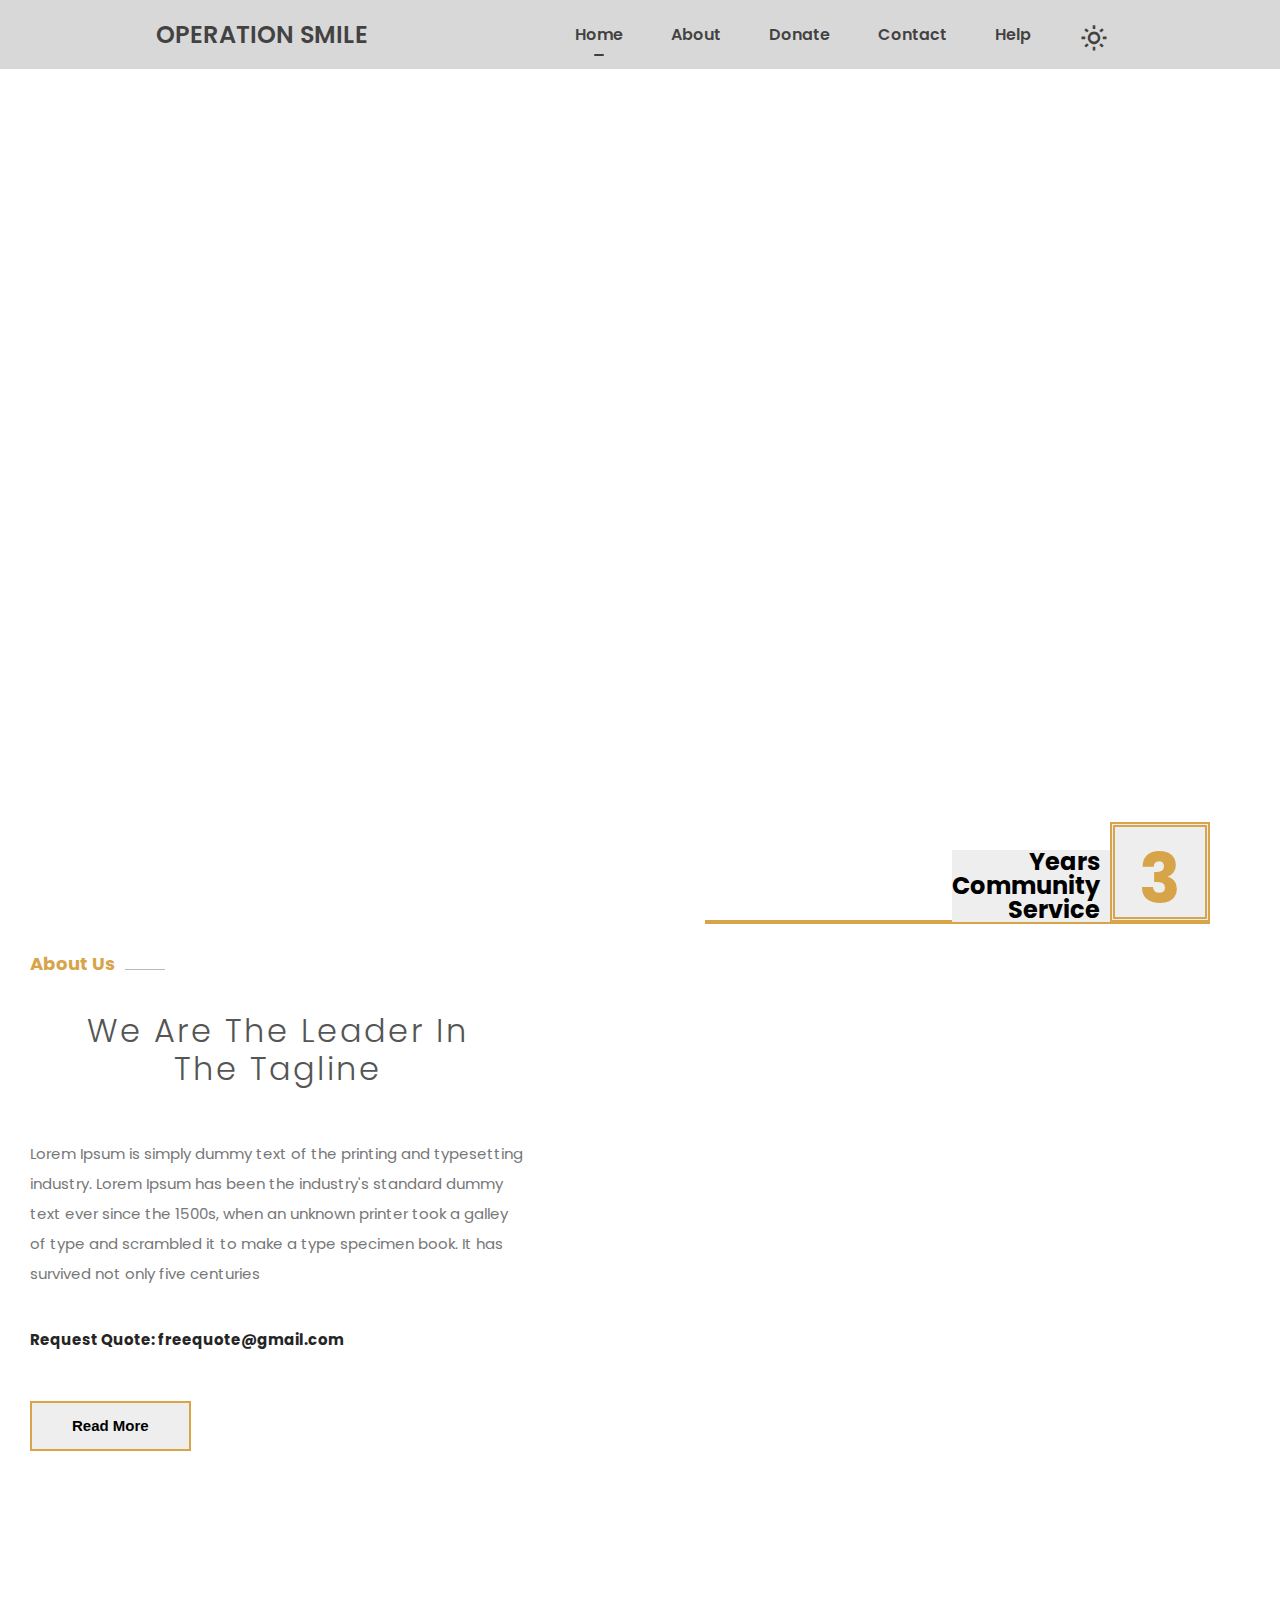
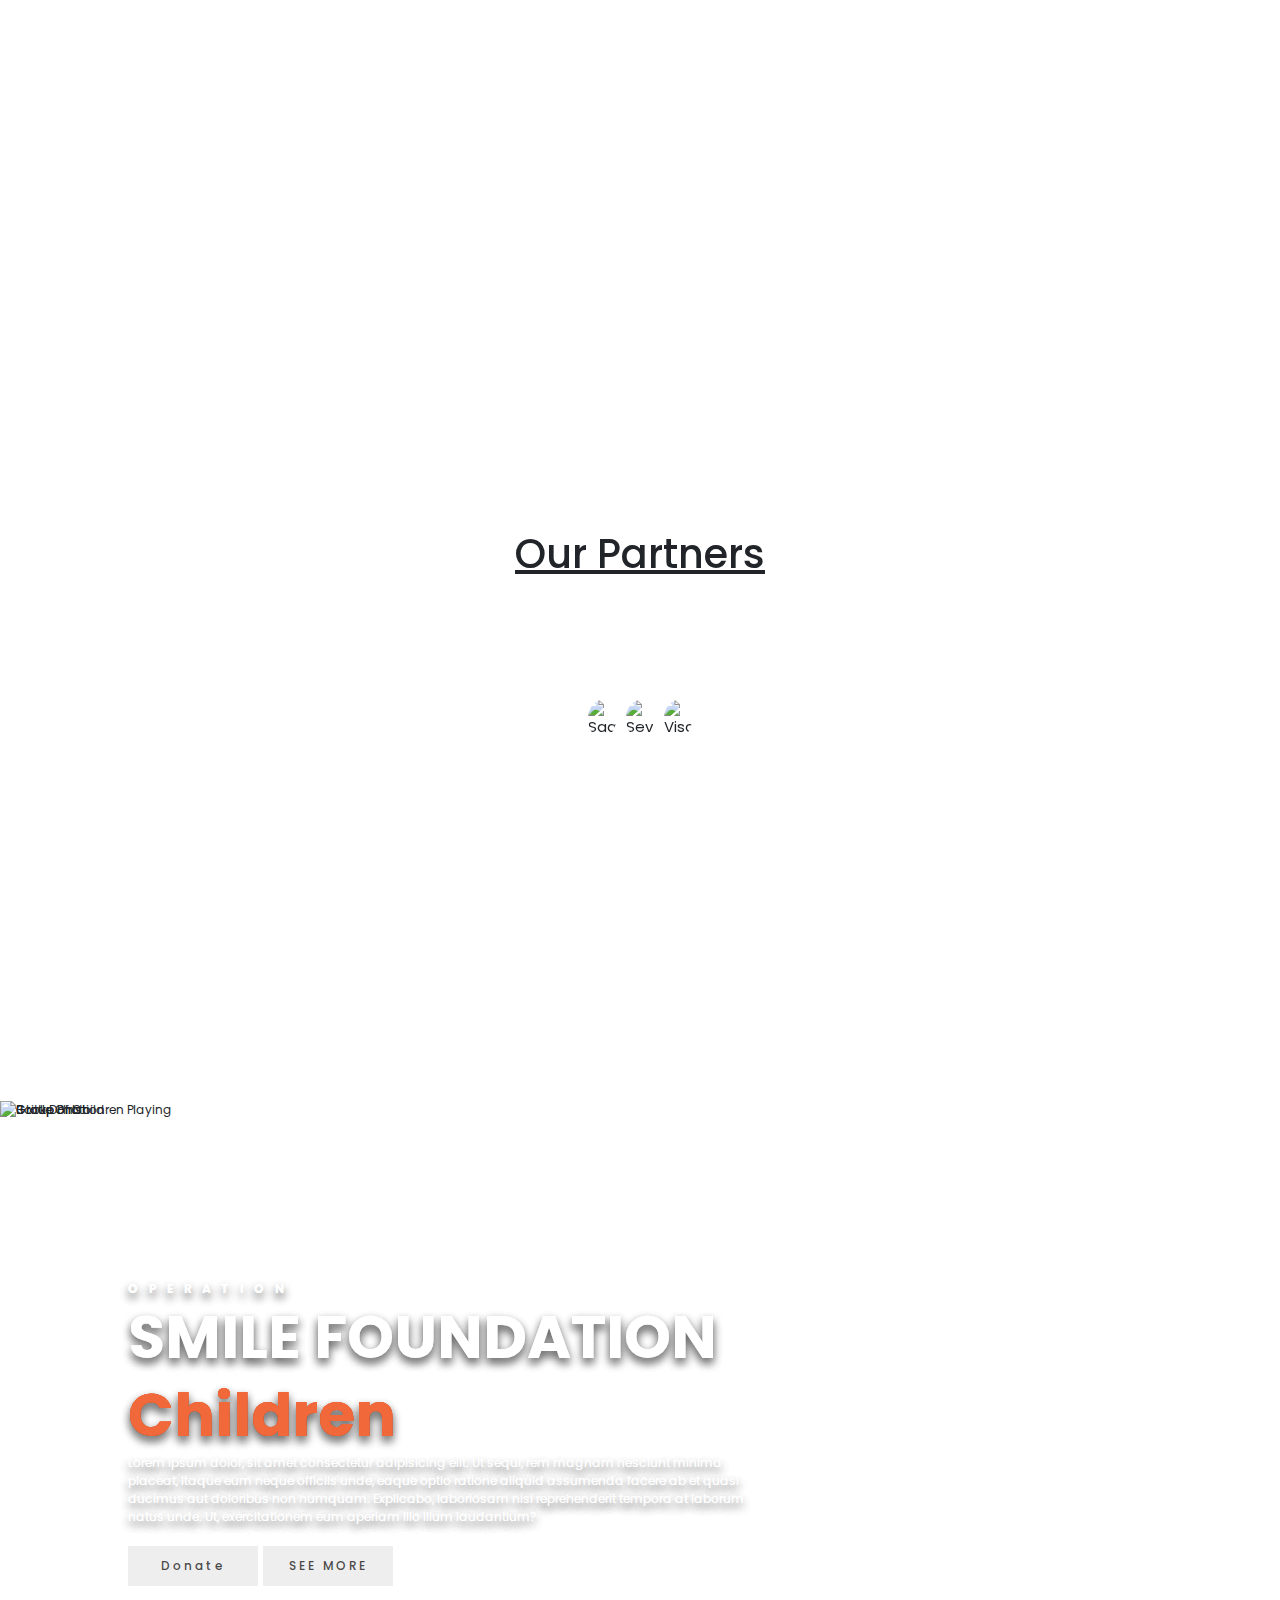
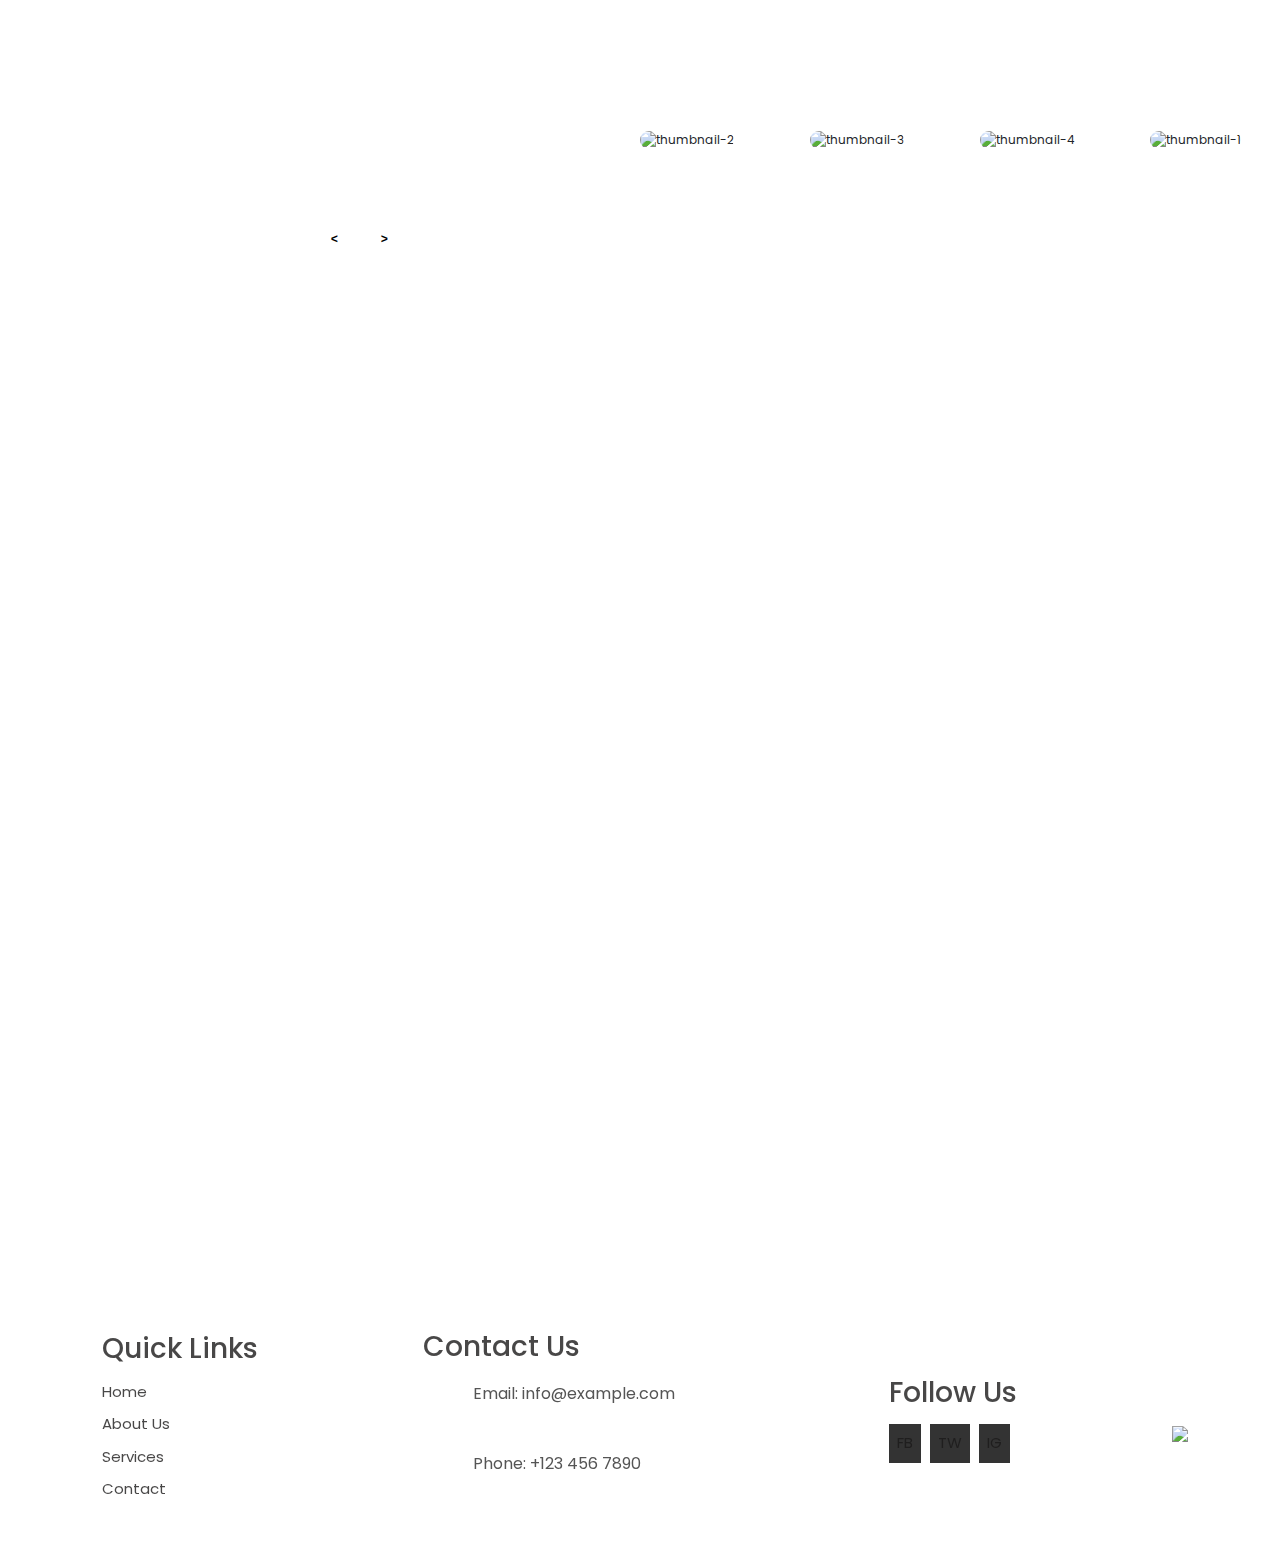
==== commit 4b5dc512: "style: format code with Prettier" ====
--- a/index.html
+++ b/index.html
@@ -15,6 +15,7 @@
         rel="stylesheet"
         href="https://maxcdn.bootstrapcdn.com/bootstrap/4.1.3/css/bootstrap.min.css"
       />
+      <link rel="shortcut icon" href="image\logo.ico" type="image/x-icon" />
       <link rel="stylesheet" href="style.css" />
       <script src="js/mapdata.js"></script>
       <script src="js/countrymap.js"></script>
@@ -206,133 +207,8 @@
         </nav>
       </header>
       <section>
-        <section class="parallax-1">
-          <div class="carousel">
-            <div class="list">
-              <div class="item">
-                <img src="image/img1.jpg" alt="3 Little Girls" />
-                <div class="content">
-                  <div class="orga">OPERATION</div>
-                  <div class="title">SMILE FOUNDATION</div>
-                  <div class="topic">Children</div>
-                  <div class="des">
-                    Lorem ipsum dolor, sit amet consectetur adipisicing elit. Ut
-                    sequi, rem magnam nesciunt minima placeat, itaque eum neque
-                    officiis unde, eaque optio ratione aliquid assumenda facere
-                    ab et quasi ducimus aut doloribus non numquam. Explicabo,
-                    laboriosam nisi reprehenderit tempora at laborum natus unde.
-                    Ut, exercitationem eum aperiam illo illum laudantium?
-                  </div>
-                  <div class="buttons">
-                    <button>Donate</button>
-                    <button>SEE MORE</button>
-                  </div>
-                </div>
-              </div>
-              <div class="item">
-                <img src="image/img2.jpg" alt="Group Photo" />
-                <div class="content">
-                  <div class="orga">OPERATION</div>
-                  <div class="title">SMILE FOUNDATION</div>
-                  <div class="topic">Children</div>
-                  <div class="des">
-                    Lorem ipsum dolor, sit amet consectetur adipisicing elit. Ut
-                    sequi, rem magnam nesciunt minima placeat, itaque eum neque
-                    officiis unde, eaque optio ratione aliquid assumenda facere
-                    ab et quasi ducimus aut doloribus non numquam. Explicabo,
-                    laboriosam nisi reprehenderit tempora at laborum natus unde.
-                    Ut, exercitationem eum aperiam illo illum laudantium?
-                  </div>
-                  <div class="buttons">
-                    <button>Donate</button>
-                    <button>SEE MORE</button>
-                  </div>
-                </div>
-              </div>
-              <div class="item">
-                <img src="image/img3.jpg" alt="Group of Children Playing" />
-                <div class="content">
-                  <div class="orga">OPERATION</div>
-                  <div class="title">SMILE FOUNDATION</div>
-                  <div class="topic">Children</div>
-                  <div class="des">
-                    Lorem ipsum dolor, sit amet consectetur adipisicing elit. Ut
-                    sequi, rem magnam nesciunt minima placeat, itaque eum neque
-                    officiis unde, eaque optio ratione aliquid assumenda facere
-                    ab et quasi ducimus aut doloribus non numquam. Explicabo,
-                    laboriosam nisi reprehenderit tempora at laborum natus unde.
-                    Ut, exercitationem eum aperiam illo illum laudantium?
-                  </div>
-                  <div class="buttons">
-                    <button>Donate</button>
-                    <button>SEE MORE</button>
-                  </div>
-                </div>
-              </div>
-              <div class="item">
-                <img src="image/img4.jpg" alt="Book Donation" />
-                <div class="content">
-                  <div class="orga">OPERATION</div>
-                  <div class="title">SMILE FOUNDATION</div>
-                  <div class="topic">Children</div>
-                  <div class="des">
-                    Lorem ipsum dolor, sit amet consectetur adipisicing elit. Ut
-                    sequi, rem magnam nesciunt minima placeat, itaque eum neque
-                    officiis unde, eaque optio ratione aliquid assumenda facere
-                    ab et quasi ducimus aut doloribus non numquam. Explicabo,
-                    laboriosam nisi reprehenderit tempora at laborum natus unde.
-                    Ut, exercitationem eum aperiam illo illum laudantium?
-                  </div>
-                  <div class="buttons">
-                    <button>Donate</button>
-                    <button>SEE MORE</button>
-                  </div>
-                </div>
-              </div>
-            </div>
-            <div class="thumbnail">
-              <div class="item">
-                <img src="image/img1.jpg" alt="thumbnail-1" />
-                <div class="content">
-                  <div class="title">Name Slider</div>
-                  <div class="description">Description</div>
-                </div>
-              </div>
-              <div class="item">
-                <img src="image/img2.jpg" alt="thumbnail-2" />
-                <div class="content">
-                  <div class="title">Name Slider</div>
-                  <div class="description">Description</div>
-                </div>
-              </div>
-              <div class="item">
-                <img src="image/img3.jpg" alt="thumbnail-3" />
-                <div class="content">
-                  <div class="title">Name Slider</div>
-                  <div class="description">Description</div>
-                </div>
-              </div>
-              <div class="item">
-                <img src="image/img4.jpg" alt="thumbnail-4" />
-                <div class="content">
-                  <div class="title">Name Slider</div>
-                  <div class="description">Description</div>
-                </div>
-              </div>
-            </div>
-
-            <div class="arrows">
-              <button id="prev"><</button>
-              <button id="next">></button>
-            </div>
-          </div>
-
-          <script src="js/app.js"></script>
-        </section>
-
-        <section id="About" class="parallax-2"></section>
-
-        <section class="parallax-3 about-section">
+        <section class="parallax-0"></section>
+        <section id="About" class="parallax-3 about-section">
           <div class="container1">
             <div class="row clearfix">
               <div class="content-column col-md-6 col-sm-12 col-xs-12">
@@ -381,7 +257,6 @@
             </div>
           </div>
         </section>
-
         <section id="sponsors" class="parallax-4">
           <div class="heading-row">
             <h1>Our Partners</h1>
@@ -394,9 +269,135 @@
             </div>
           </div>
         </section>
+        <section class="parallax-1">
+          <div class="carousel">
+            <div class="list">
+              <div class="item">
+                <img src="image/img1.jpg" alt="3 Little Girls" />
+                <div class="content">
+                  <div class="orga">OPERATION</div>
+                  <div class="title">SMILE FOUNDATION</div>
+                  <div class="topic">Children</div>
+                  <div class="des">
+                    Lorem ipsum dolor, sit amet consectetur adipisicing elit. Ut
+                    sequi, rem magnam nesciunt minima placeat, itaque eum neque
+                    officiis unde, eaque optio ratione aliquid assumenda facere
+                    ab et quasi ducimus aut doloribus non numquam. Explicabo,
+                    laboriosam nisi reprehenderit tempora at laborum natus unde.
+                    Ut, exercitationem eum aperiam illo illum laudantium?
+                  </div>
+                  <div class="buttons">
+                    <button>Donate</button>
+                    <button>SEE MORE</button>
+                  </div>
+                </div>
+              </div>
+              <div class="item">
+                <img src="image/img2.jpg" alt="Group Photo" />
+                <div class="content">
+                  <div class="orga">OPERATION</div>
+                  <div class="title">SMILE FOUNDATION</div>
+                  <div class="topic">Children</div>
+                  <div class="des">
+                    Lorem ipsum dolor, sit amet consectetur adipisicing elit. Ut
+                    sequi, rem magnam nesciunt minima placeat, itaque eum neque
+                    officiis unde, eaque optio ratione aliquid assumenda facere
+                    ab et quasi ducimus aut doloribus non numquam. Explicabo,
+                    laboriosam nisi reprehenderit tempora at laborum natus unde.
+                    Ut, exercitationem eum aperiam illo illum laudantium?
+                  </div>
+                  <div class="buttons">
+                    <button>Donate</button>
+                    <button>SEE MORE</button>
+                  </div>
+                </div>
+              </div>
+              <div class="item">
+                <img src="image/img3.jpg" alt="Group of Children Playing" />
+                <div class="content">
+                  <div class="orga">OPERATION</div>
+                  <div class="title">SMILE FOUNDATION</div>
+                  <div class="topic">Children</div>
+                  <div class="des">
+                    Lorem ipsum dolor, sit amet consectetur adipisicing elit. Ut
+                    sequi, rem magnam nesciunt minima placeat, itaque eum neque
+                    officiis unde, eaque optio ratione aliquid assumenda facere
+                    ab et quasi ducimus aut doloribus non numquam. Explicabo,
+                    laboriosam nisi reprehenderit tempora at laborum natus unde.
+                    Ut, exercitationem eum aperiam illo illum laudantium?
+                  </div>
+                  <div class="buttons">
+                    <button>Donate</button>
+                    <button>SEE MORE</button>
+                  </div>
+                </div>
+              </div>
+              <div class="item">
+                <img src="image/img4.jpg" alt="Book Donation" />
+                <div class="content">
+                  <div class="orga">OPERATION</div>
+                  <div class="title">SMILE FOUNDATION</div>
+                  <div class="topic">Children</div>
+                  <div class="des">
+                    Lorem ipsum dolor, sit amet consectetur adipisicing elit. Ut
+                    sequi, rem magnam nesciunt minima placeat, itaque eum neque
+                    officiis unde, eaque optio ratione aliquid assumenda facere
+                    ab et quasi ducimus aut doloribus non numquam. Explicabo,
+                    laboriosam nisi reprehenderit tempora at laborum natus unde.
+                    Ut, exercitationem eum aperiam illo illum laudantium?
+                  </div>
+                  <div class="buttons">
+                    <button>Donate</button>
+                    <button>SEE MORE</button>
+                  </div>
+                </div>
+              </div>
+            </div>
+            <div class="thumbnail">
+              <div class="item">
+                <img src="image/img1.jpg" alt="thumbnail-1" />
+                <div class="content">
+                  <div class="title">Name Slider</div>
+                  <div class="description">Description</div>
+                </div>
+              </div>
+              <div class="item">
+                <img src="image/img2.jpg" alt="thumbnail-2" />
+                <div class="content">
+                  <div class="title">Name Slider</div>
+                  <div class="description">Description</div>
+                </div>
+              </div>
+              <div class="item">
+                <img src="image/img3.jpg" alt="thumbnail-3" />
+                <div class="content">
+                  <div class="title">Name Slider</div>
+                  <div class="description">Description</div>
+                </div>
+              </div>
+              <div class="item">
+                <img src="image/img4.jpg" alt="thumbnail-4" />
+                <div class="content">
+                  <div class="title">Name Slider</div>
+                  <div class="description">Description</div>
+                </div>
+              </div>
+            </div>
+
+            <div class="arrows">
+              <button id="prev"><</button>
+              <button id="next">></button>
+            </div>
+          </div>
+
+          <script src="js/app.js"></script>
+        </section>
+
+        <section id="event" class="parallax-2"></section>
+
         <!--        <img src="image/14-hands-logo.png" alt="14 Hands">
-        <img src="image/14-hands-logo.png" alt="14 Hands">-->
-        <section id="" class="parallax-5"></section>
+        <img src="image/14-hands-logo.png" alt="14 Hands">
+        <section id="" class="parallax-5"></section>-->
         <section class="parallax-6">
           <footer id="picassoFooter">
             <div class="footer-navigation">
@@ -440,7 +441,7 @@
               </div>
             </div>
             <div class="footer-art">
-              <canvas id="picassoCanvas"></canvas>
+              <img src="image/logo.png" id="picassoCanvas" />
             </div>
           </footer>
         </section>
--- a/style.css
+++ b/style.css
@@ -315,7 +315,13 @@
     margin-right: auto;
   }
 }
-
+.parallax-0 {
+  height: 100vh;
+  background: url("image/logo.png") no-repeat;
+  background-size: contain;
+  background-position: center;
+  background-attachment: fixed;
+}
 .parallax-1 {
   font-size: 12px;
   height: 100vh;
@@ -1089,8 +1095,8 @@
   transform: scale(1.1);
 }
 
-.footer-art canvas {
-  max-width: 100px;
+.footer-art #picassoCanvas {
+  max-width: 250px;
   height: auto;
   margin-top: 20px;
 }
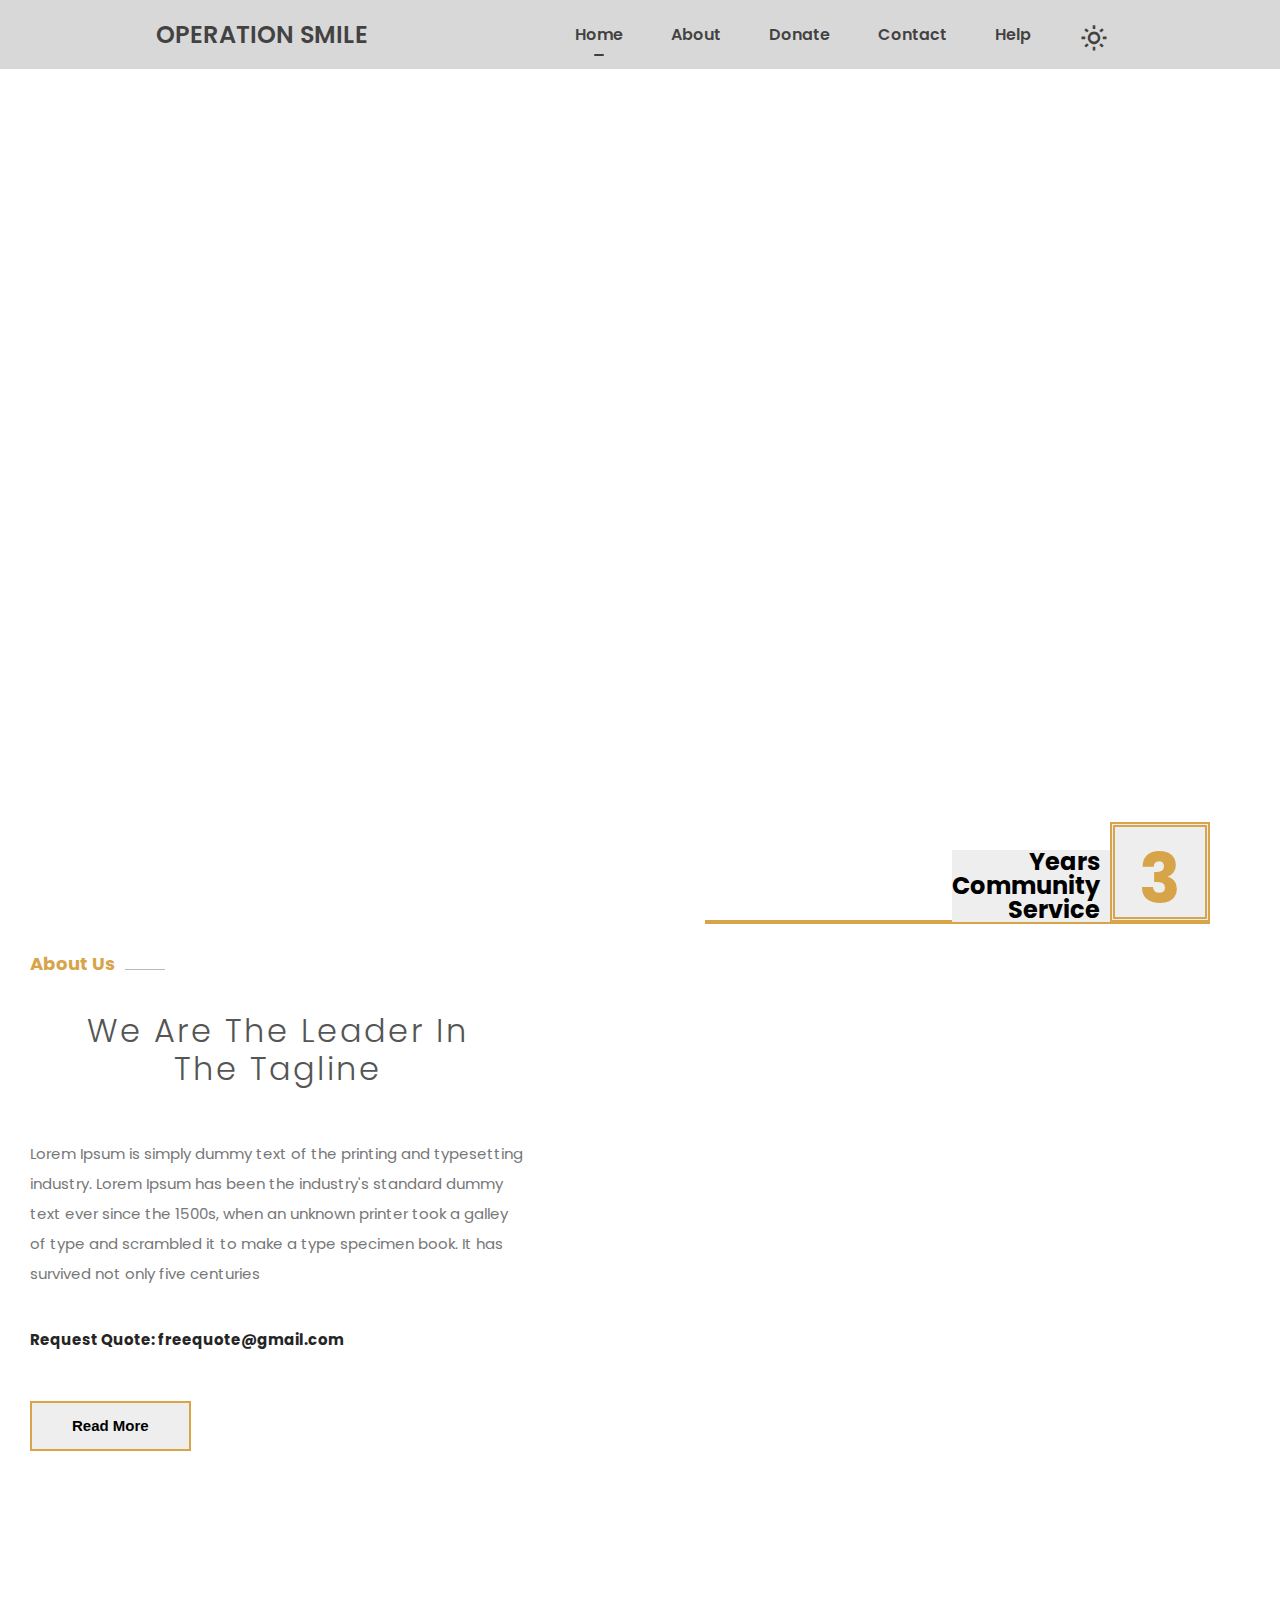
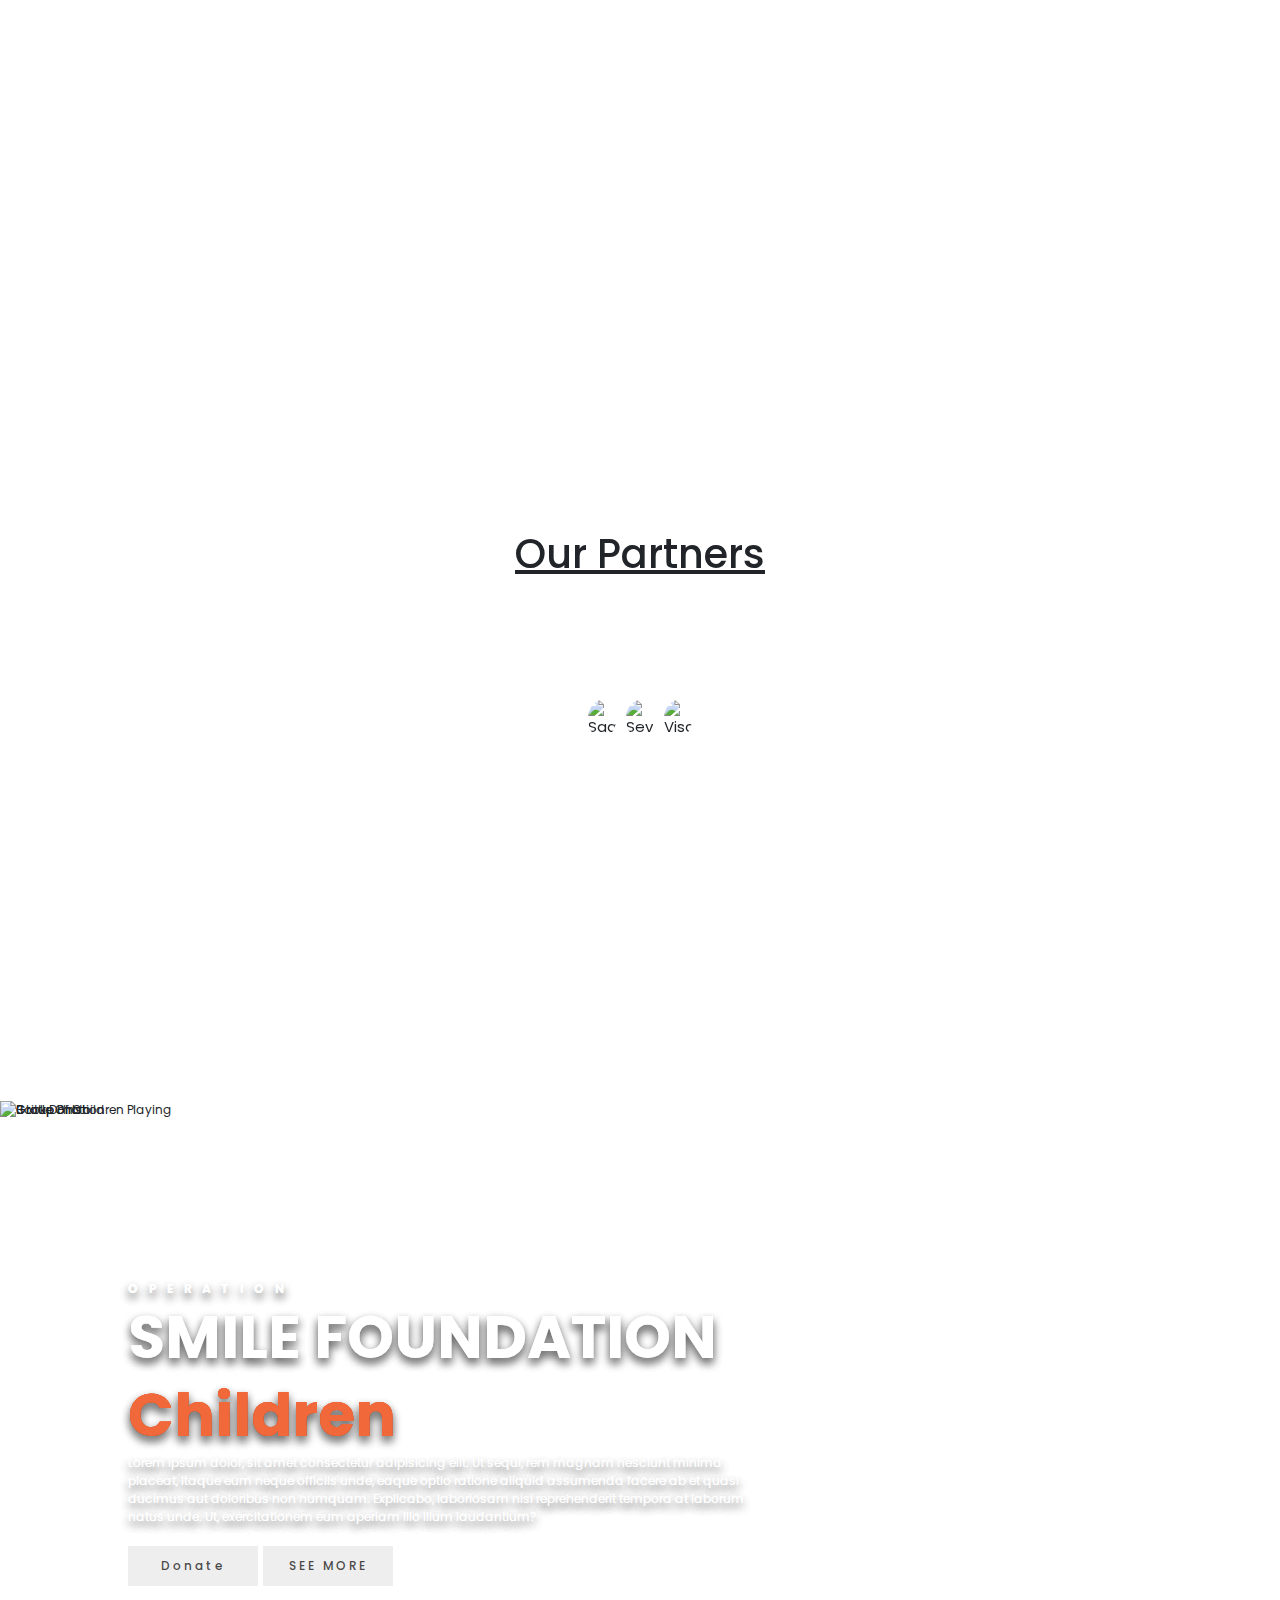
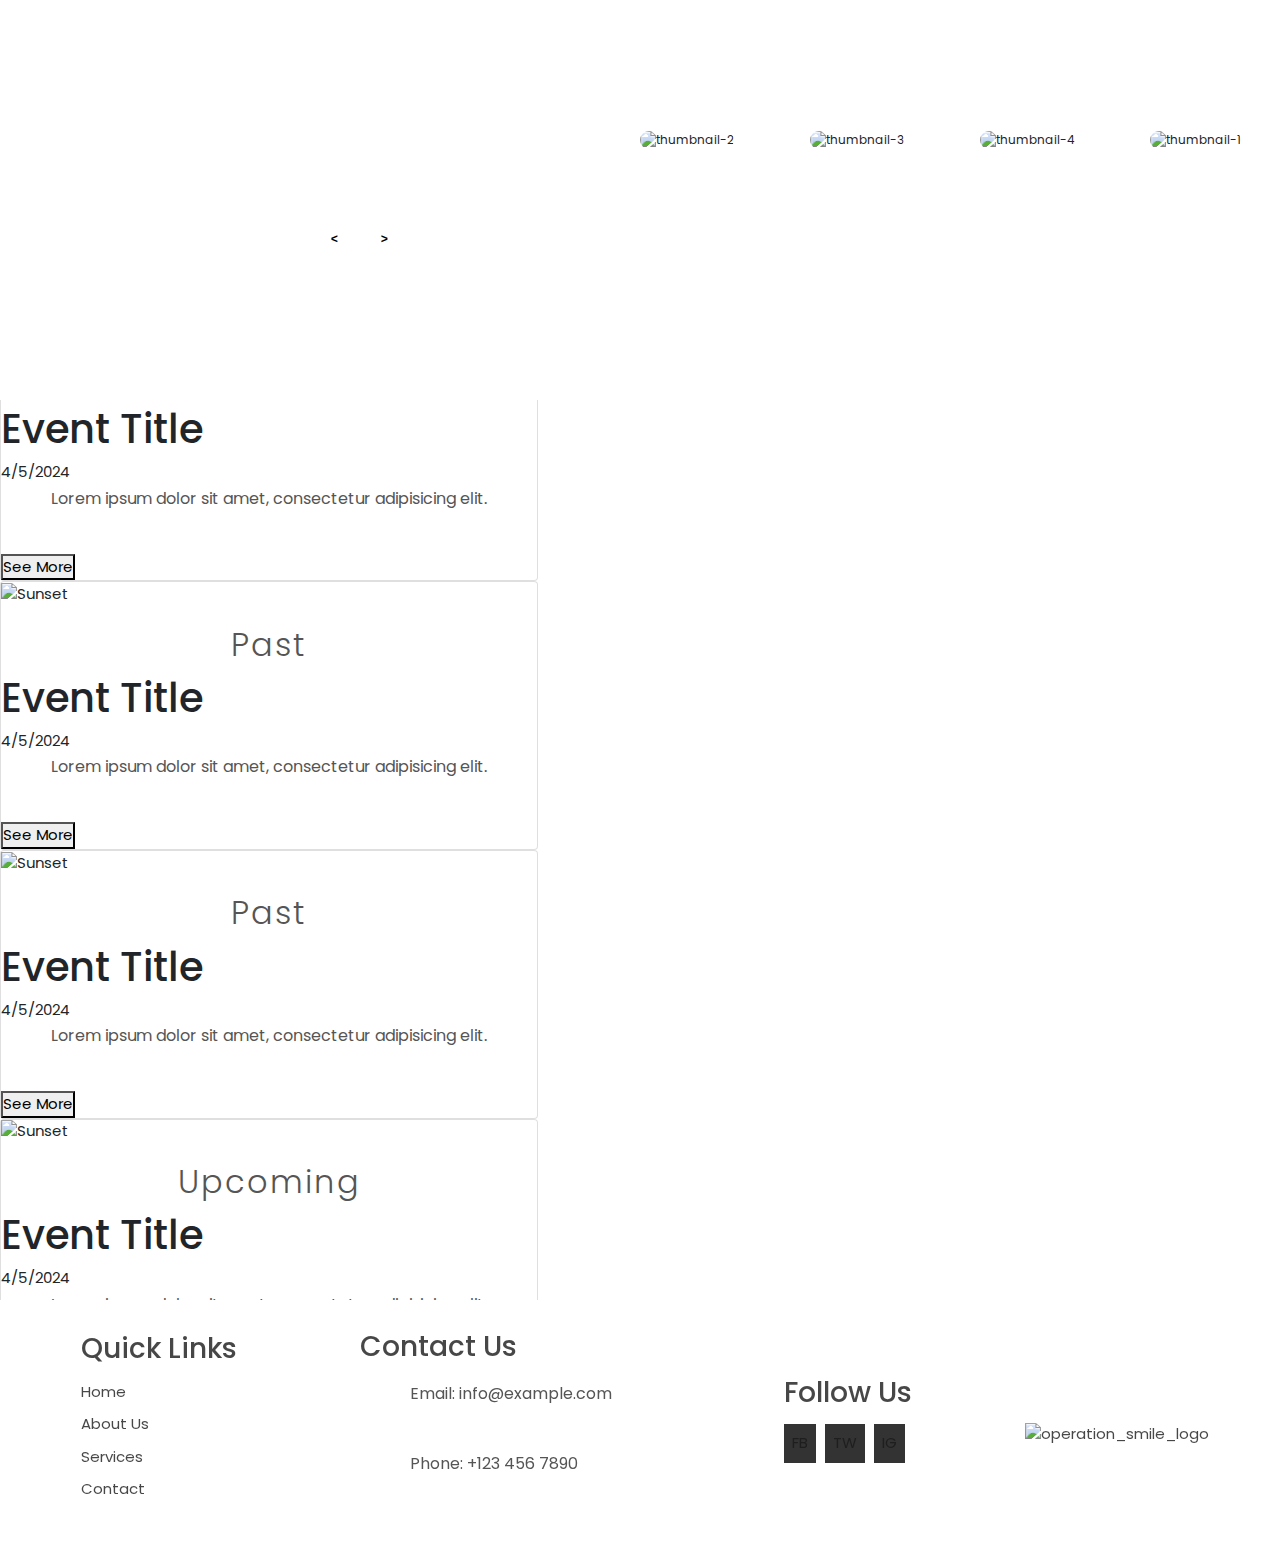
==== commit 69bdbdad: "Major Changes : Check description" ====
--- a/index.html
+++ b/index.html
@@ -1,4 +1,4 @@
-<!doctype html>
+<!DOCTYPE html>
 <html>
   <html lang="en">
     <head>
@@ -165,7 +165,7 @@
               </li>
 
               <li class="nav__item">
-                <a href="#About" class="nav__link">
+                <a href="about.html" class="nav__link">
                   <i class="bx bx-user nav__icon"></i>
                   <span class="nav__name">About</span>
                 </a>
@@ -206,6 +206,7 @@
           </div>
         </nav>
       </header>
+
       <section>
         <section class="parallax-0"></section>
         <section id="About" class="parallax-3 about-section">
@@ -393,7 +394,157 @@
           <script src="js/app.js"></script>
         </section>
 
-        <section id="event" class="parallax-2"></section>
+        <section id="event" class="parallax-2">
+          <div class="slider">
+            <button id="prev" class="btn">
+              <i class="las la-angle-left"></i>
+            </button>
+            <div class="card-content">
+              <div class="card">
+                <div class="poster">
+                  <img
+                    src="https://images.pexels.com/photos/36717/amazing-animal-beautiful-beautifull.jpg"
+                    alt="Sunset"
+                  />
+                </div>
+
+                <div class="details">
+                  <h2 class="Upcoming">Upcoming</h2>
+                  <h1>Event Title</h1>
+
+                  <div class="datex">
+                    <span>4/5/2024</span>
+                  </div>
+
+                  <p class="desc">
+                    Lorem ipsum dolor sit amet, consectetur adipisicing elit.
+                  </p>
+
+                  <button>See More</button>
+                </div>
+              </div>
+              <div class="card">
+                <div class="poster">
+                  <img
+                    src="https://images.pexels.com/photos/36717/amazing-animal-beautiful-beautifull.jpg"
+                    alt="Sunset"
+                  />
+                </div>
+
+                <div class="details">
+                  <h2 class="Upcoming">Upcoming</h2>
+                  <h1>Event Title</h1>
+
+                  <div class="datex">
+                    <span>4/5/2024</span>
+                  </div>
+
+                  <p class="desc">
+                    Lorem ipsum dolor sit amet, consectetur adipisicing elit.
+                  </p>
+
+                  <button>See More</button>
+                </div>
+              </div>
+              <div class="card">
+                <div class="poster">
+                  <img
+                    src="https://images.pexels.com/photos/36717/amazing-animal-beautiful-beautifull.jpg"
+                    alt="Sunset"
+                  />
+                </div>
+
+                <div class="details">
+                  <h2 class="Past">Past</h2>
+                  <h1>Event Title</h1>
+
+                  <div class="datex">
+                    <span>4/5/2024</span>
+                  </div>
+
+                  <p class="desc">
+                    Lorem ipsum dolor sit amet, consectetur adipisicing elit.
+                  </p>
+
+                  <button>See More</button>
+                </div>
+              </div>
+              <div class="card">
+                <div class="poster">
+                  <img
+                    src="https://images.pexels.com/photos/36717/amazing-animal-beautiful-beautifull.jpg"
+                    alt="Sunset"
+                  />
+                </div>
+
+                <div class="details">
+                  <h2 class="Past">Past</h2>
+                  <h1>Event Title</h1>
+
+                  <div class="datex">
+                    <span>4/5/2024</span>
+                  </div>
+
+                  <p class="desc">
+                    Lorem ipsum dolor sit amet, consectetur adipisicing elit.
+                  </p>
+
+                  <button>See More</button>
+                </div>
+              </div>
+              <div class="card">
+                <div class="poster">
+                  <img
+                    src="https://images.pexels.com/photos/36717/amazing-animal-beautiful-beautifull.jpg"
+                    alt="Sunset"
+                  />
+                </div>
+
+                <div class="details">
+                  <h2 class="Upcoming">Upcoming</h2>
+                  <h1>Event Title</h1>
+
+                  <div class="datex">
+                    <span>4/5/2024</span>
+                  </div>
+
+                  <p class="desc">
+                    Lorem ipsum dolor sit amet, consectetur adipisicing elit.
+                  </p>
+
+                  <button>See More</button>
+                </div>
+              </div>
+              <div class="card">
+                <div class="poster">
+                  <img
+                    src="https://images.pexels.com/photos/36717/amazing-animal-beautiful-beautifull.jpg"
+                    alt="Sunset"
+                  />
+                </div>
+
+                <div class="details">
+                  <h2 class="Upcoming">Upcoming</h2>
+                  <h1>Event Title</h1>
+
+                  <div class="datex">
+                    <span>4/5/2024</span>
+                  </div>
+
+                  <p class="desc">
+                    Lorem ipsum dolor sit amet, consectetur adipisicing elit.
+                  </p>
+
+                  <button>See More</button>
+                </div>
+              </div>
+            </div>
+
+            <button id="next" class="btn">
+              <i class="las la-angle-right"></i>
+            </button>
+          </div>
+        </section>
 
         <!--        <img src="image/14-hands-logo.png" alt="14 Hands">
         <img src="image/14-hands-logo.png" alt="14 Hands">
@@ -441,7 +592,11 @@
               </div>
             </div>
             <div class="footer-art">
-              <img src="image/logo.png" id="picassoCanvas" />
+              <img
+                src="image/logo.png"
+                id="picassoCanvas"
+                alt="operation_smile_logo"
+              />
             </div>
           </footer>
         </section>
@@ -456,6 +611,7 @@
         src="https://unpkg.com/ionicons@5.5.2/dist/ionicons/ionicons.js"
       ></script>
       <script src="js/scripts.js"></script>
+      <script src="js/slider.js"></script>
     </body>
   </html>
 </html>
--- a/style.css
+++ b/style.css
@@ -1206,15 +1206,11 @@
 }
 
 .dash {
-  animation:
-    dashArray 2s ease-in-out infinite,
-    dashOffset 2s linear infinite;
+  animation: dashArray 2s ease-in-out infinite, dashOffset 2s linear infinite;
 }
 
 .spin {
-  animation:
-    spinDashArray 2s ease-in-out infinite,
-    spin 8s ease-in-out infinite,
+  animation: spinDashArray 2s ease-in-out infinite, spin 8s ease-in-out infinite,
     dashOffset 2s linear infinite;
   transform-origin: center;
 }
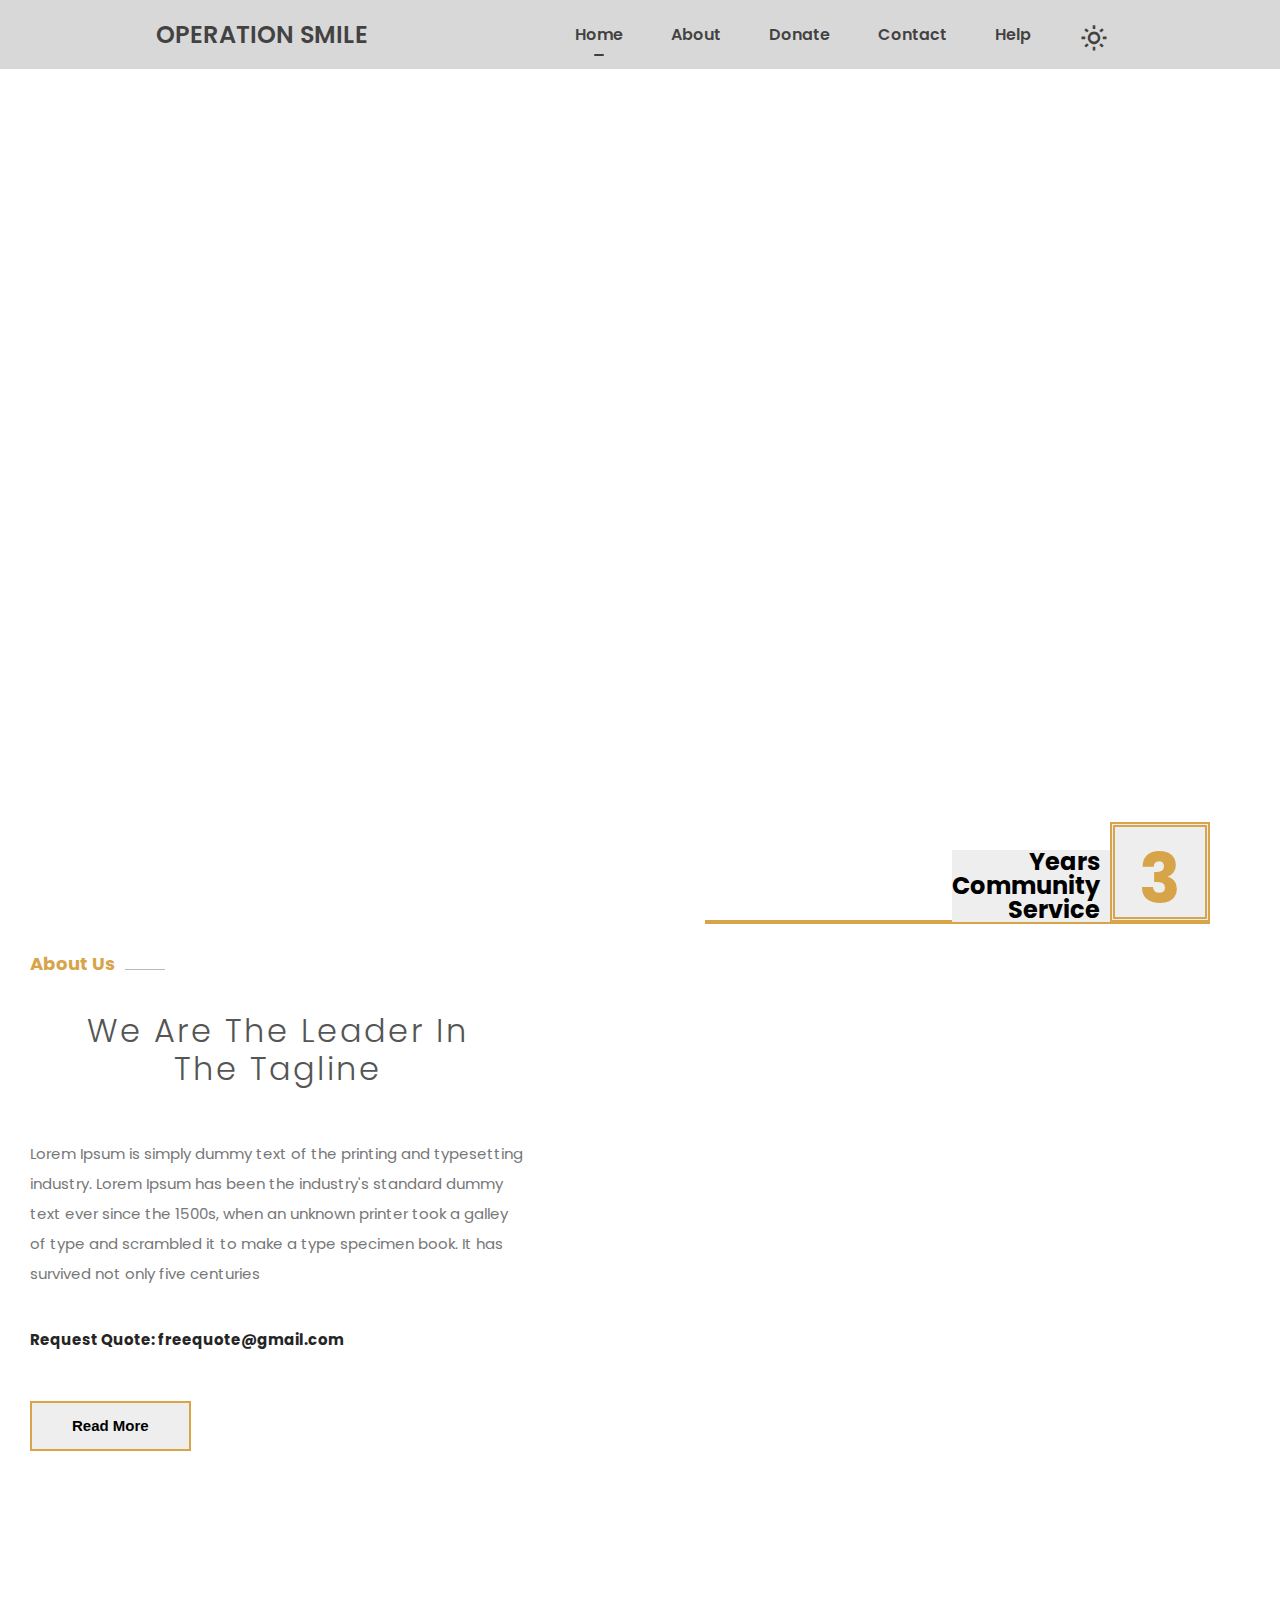
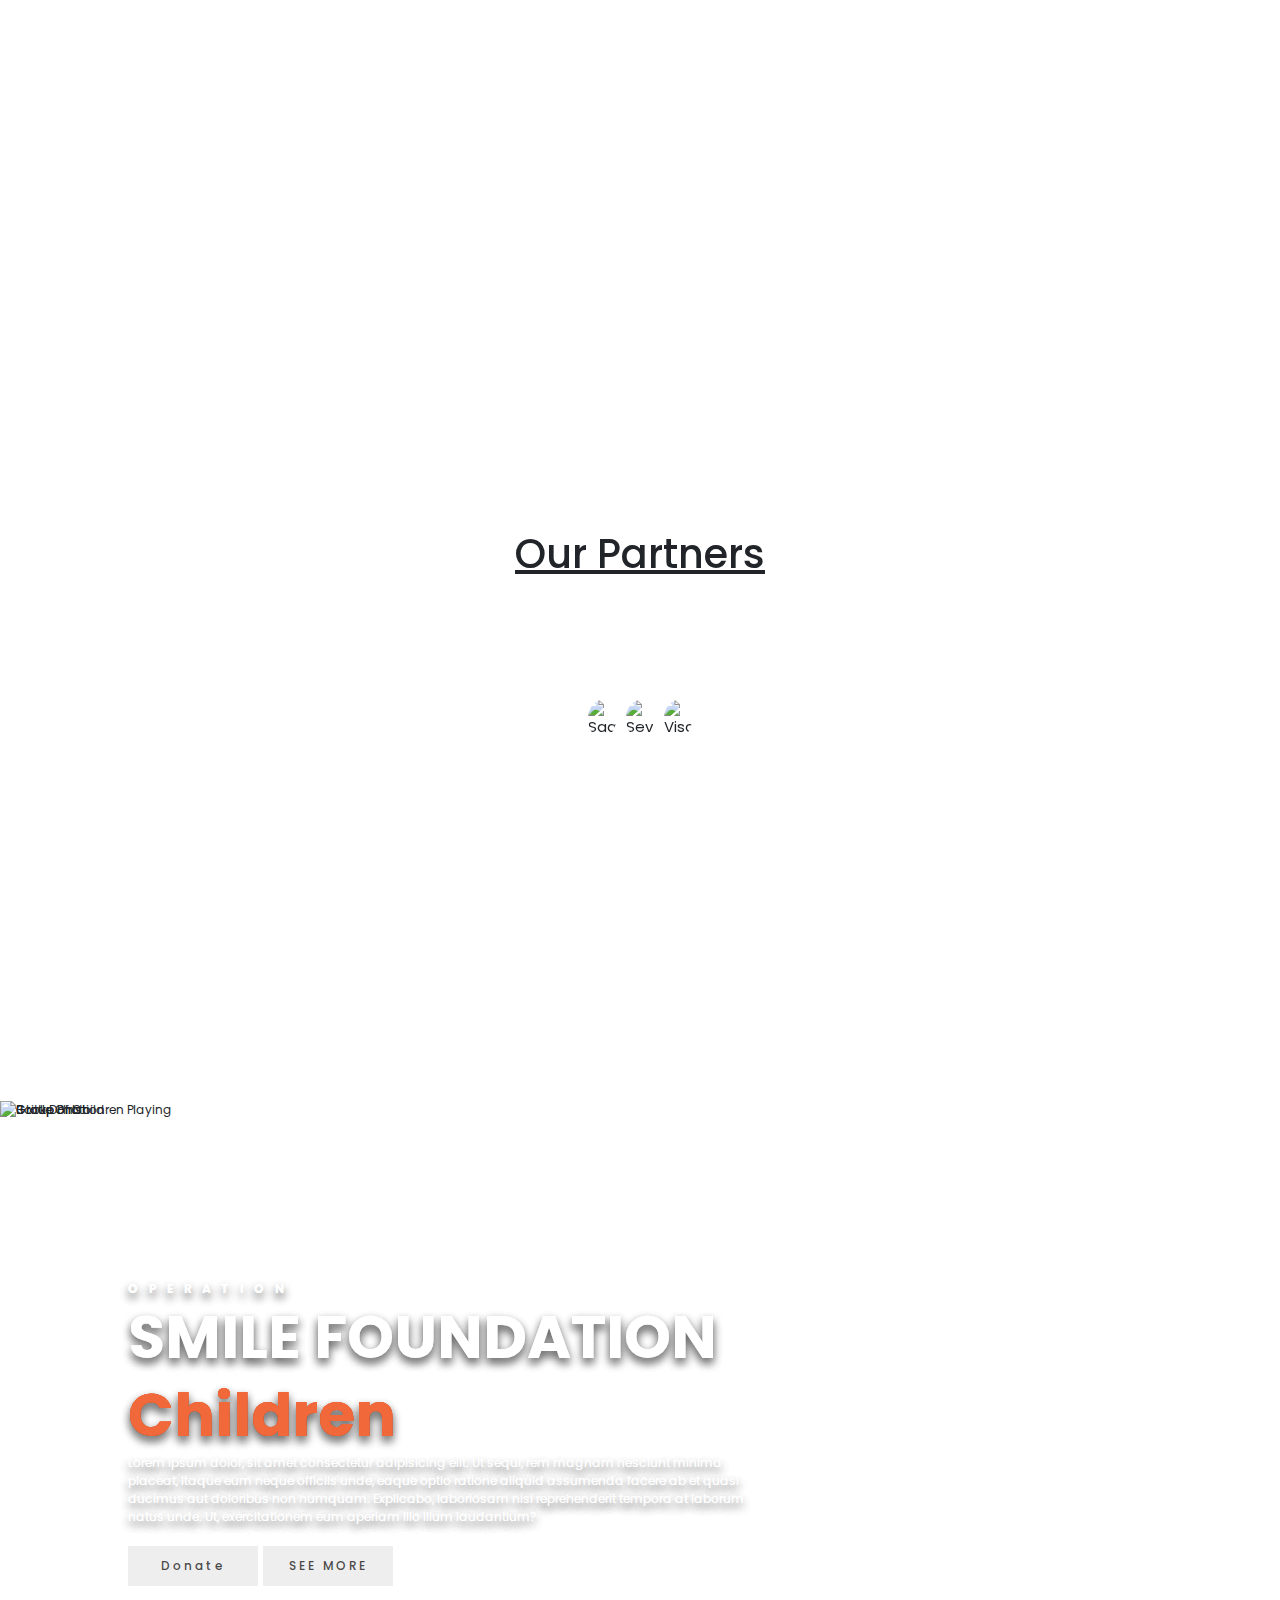
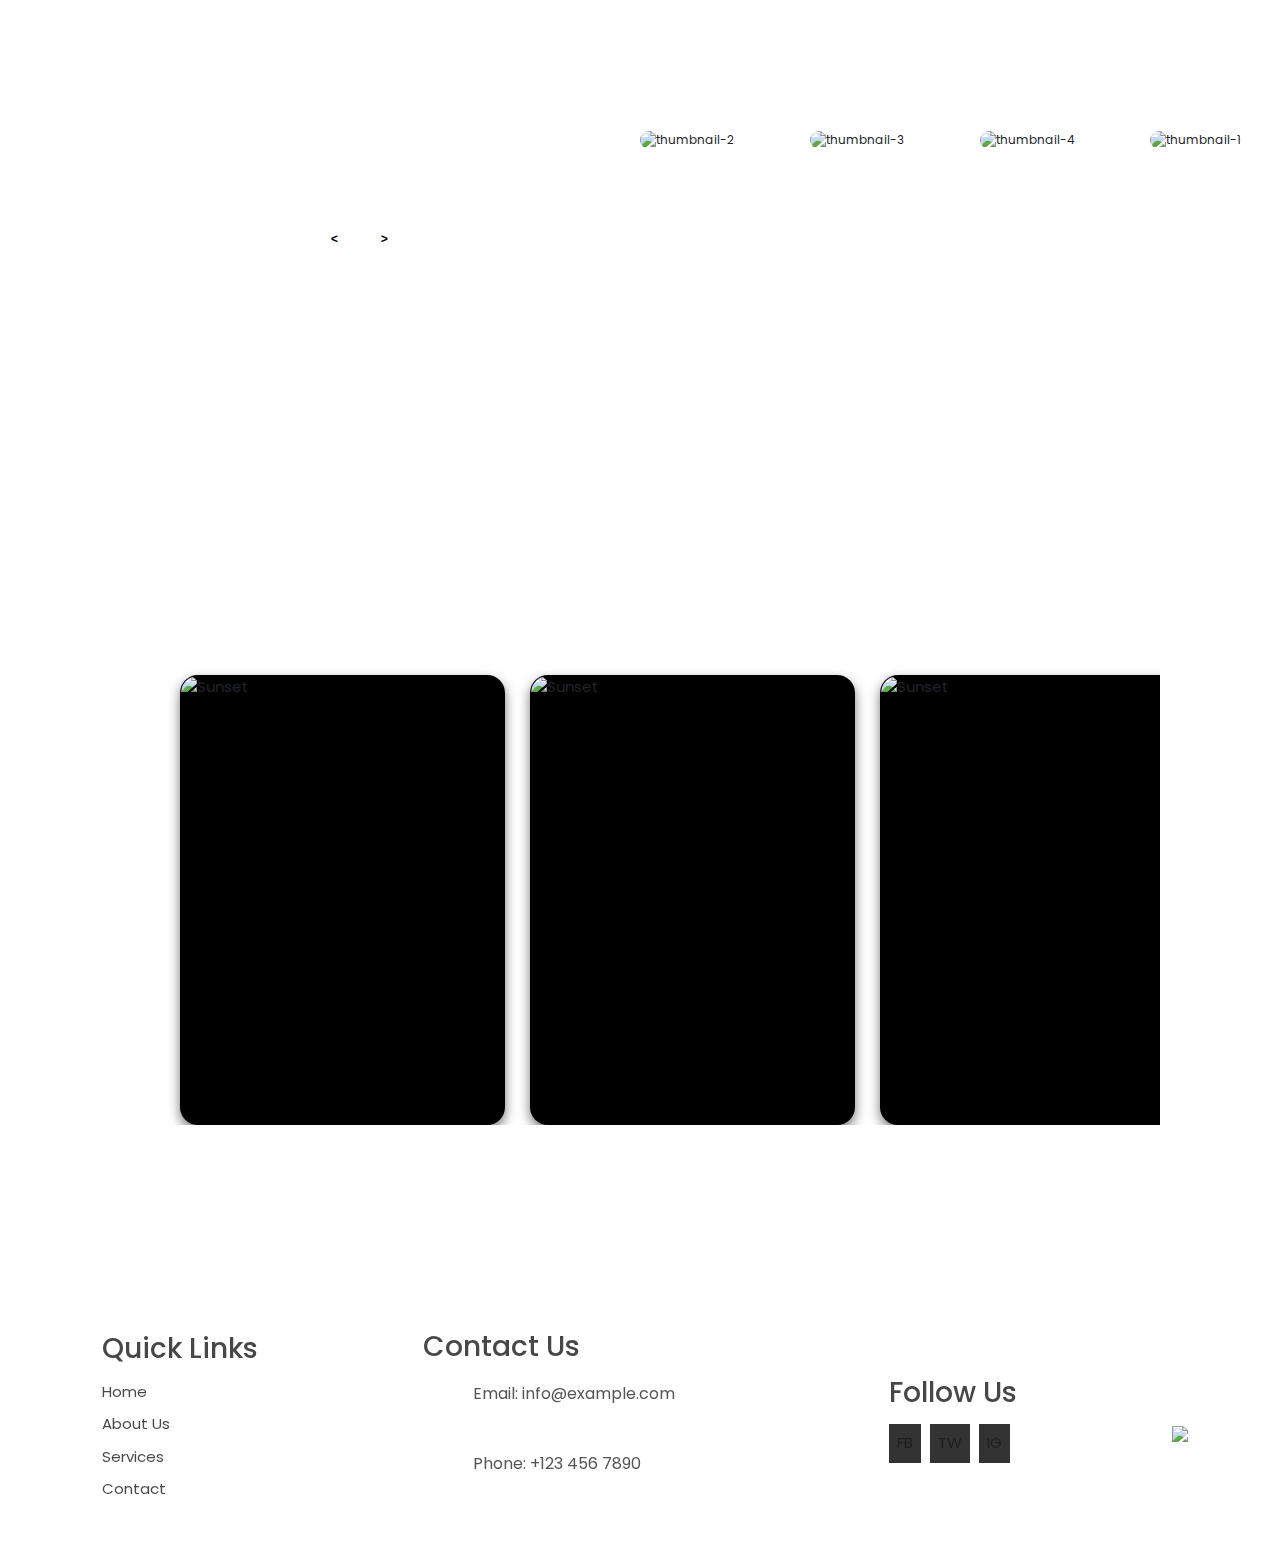
==== commit 88ad527b: "style: format code with Prettier" ====
--- a/index.html
+++ b/index.html
@@ -1,4 +1,4 @@
-<!DOCTYPE html>
+<!doctype html>
 <html>
   <html lang="en">
     <head>
@@ -14,6 +14,18 @@
       <link
         rel="stylesheet"
         href="https://maxcdn.bootstrapcdn.com/bootstrap/4.1.3/css/bootstrap.min.css"
+      />
+      <link
+        rel="stylesheet"
+        href="https://maxst.icons8.com/vue-static/landings/line-awesome/line-awesome/1.3.0/css/line-awesome.min.css"
+      />
+      <link
+        href="https://fonts.googleapis.com/css2?family=Inter:wght@400;700&display=swap"
+        rel="stylesheet"
+      />
+      <link
+        rel="stylesheet"
+        href="https://cdnjs.cloudflare.com/ajax/libs/font-awesome/6.4.2/css/all.min.css"
       />
       <link rel="shortcut icon" href="image\logo.ico" type="image/x-icon" />
       <link rel="stylesheet" href="style.css" />
@@ -150,7 +162,6 @@
           </svg>
         </div>
       </div>
-
       <header class="header" id="header">
         <nav class="nav container">
           <a href="#" class="nav__logo">OPERATION SMILE</a>
@@ -165,7 +176,7 @@
               </li>
 
               <li class="nav__item">
-                <a href="about.html" class="nav__link">
+                <a href="#About" class="nav__link">
                   <i class="bx bx-user nav__icon"></i>
                   <span class="nav__name">About</span>
                 </a>
@@ -206,402 +217,365 @@
           </div>
         </nav>
       </header>
-
-      <section>
-        <section class="parallax-0"></section>
-        <section id="About" class="parallax-3 about-section">
-          <div class="container1">
-            <div class="row clearfix">
-              <div class="content-column col-md-6 col-sm-12 col-xs-12">
-                <div class="inner-column">
-                  <div class="sec-title">
-                    <div class="title">About Us</div>
-                    <h2>
-                      We Are The Leader In <br />
-                      The Tagline
-                    </h2>
-                  </div>
-                  <div class="text">
-                    Lorem Ipsum is simply dummy text of the printing and
-                    typesetting industry. Lorem Ipsum has been the industry's
-                    standard dummy text ever since the 1500s, when an unknown
-                    printer took a galley of type and scrambled it to make a
-                    type specimen book. It has survived not only five centuries
-                  </div>
-                  <div class="email">
-                    Request Quote:
-                    <span class="theme_color">freequote@gmail.com</span>
-                  </div>
-                  <a href="about.html" class="theme-btn btn-style-three"
-                    >Read More</a
-                  >
-                </div>
-              </div>
-              <div class="image-column col-md-6 col-sm-12 col-xs-12">
-                <div
-                  class="inner-column"
-                  data-wow-delay="0ms"
-                  data-wow-duration="1500ms"
+      <section class="parallax-0"></section>
+      <section id="About" class="parallax-3 about-section">
+        <div class="container1">
+          <div class="row clearfix">
+            <div class="content-column col-md-6 col-sm-12 col-xs-12">
+              <div class="inner-column">
+                <div class="sec-title">
+                  <div class="title">About Us</div>
+                  <h2>
+                    We Are The Leader In <br />
+                    The Tagline
+                  </h2>
+                </div>
+                <div class="text">
+                  Lorem Ipsum is simply dummy text of the printing and
+                  typesetting industry. Lorem Ipsum has been the industry's
+                  standard dummy text ever since the 1500s, when an unknown
+                  printer took a galley of type and scrambled it to make a type
+                  specimen book. It has survived not only five centuries
+                </div>
+                <div class="email">
+                  Request Quote:
+                  <span class="theme_color">freequote@gmail.com</span>
+                </div>
+                <a href="about.html" class="theme-btn btn-style-three"
+                  >Read More</a
                 >
-                  <div class="image">
-                    <div id="map" class="img"></div>
-                    <div class="overlay-box">
-                      <div class="year-box">
-                        Years <br />
-                        Community <br />
-                        Service<span class="number">3</span>
-                      </div>
+              </div>
+            </div>
+            <div class="image-column col-md-6 col-sm-12 col-xs-12">
+              <div
+                class="inner-column"
+                data-wow-delay="0ms"
+                data-wow-duration="1500ms"
+              >
+                <div class="image">
+                  <div id="map" class="img"></div>
+                  <div class="overlay-box">
+                    <div class="year-box">
+                      Years <br />
+                      Community <br />
+                      Service<span class="number">3</span>
                     </div>
                   </div>
                 </div>
               </div>
             </div>
           </div>
-        </section>
-        <section id="sponsors" class="parallax-4">
-          <div class="heading-row">
-            <h1>Our Partners</h1>
-          </div>
-          <div class="sponsors-row">
-            <div class="sponsors-section">
-              <img src="image/Saadhak.png" alt="Saadhak" />
-              <img src="image/seva.png" alt="Seva" />
-              <img src="image/visan.png" alt="Visan" />
-            </div>
-          </div>
-        </section>
-        <section class="parallax-1">
-          <div class="carousel">
-            <div class="list">
-              <div class="item">
-                <img src="image/img1.jpg" alt="3 Little Girls" />
-                <div class="content">
-                  <div class="orga">OPERATION</div>
-                  <div class="title">SMILE FOUNDATION</div>
-                  <div class="topic">Children</div>
-                  <div class="des">
-                    Lorem ipsum dolor, sit amet consectetur adipisicing elit. Ut
-                    sequi, rem magnam nesciunt minima placeat, itaque eum neque
-                    officiis unde, eaque optio ratione aliquid assumenda facere
-                    ab et quasi ducimus aut doloribus non numquam. Explicabo,
-                    laboriosam nisi reprehenderit tempora at laborum natus unde.
-                    Ut, exercitationem eum aperiam illo illum laudantium?
-                  </div>
-                  <div class="buttons">
-                    <button>Donate</button>
-                    <button>SEE MORE</button>
-                  </div>
-                </div>
-              </div>
-              <div class="item">
-                <img src="image/img2.jpg" alt="Group Photo" />
-                <div class="content">
-                  <div class="orga">OPERATION</div>
-                  <div class="title">SMILE FOUNDATION</div>
-                  <div class="topic">Children</div>
-                  <div class="des">
-                    Lorem ipsum dolor, sit amet consectetur adipisicing elit. Ut
-                    sequi, rem magnam nesciunt minima placeat, itaque eum neque
-                    officiis unde, eaque optio ratione aliquid assumenda facere
-                    ab et quasi ducimus aut doloribus non numquam. Explicabo,
-                    laboriosam nisi reprehenderit tempora at laborum natus unde.
-                    Ut, exercitationem eum aperiam illo illum laudantium?
-                  </div>
-                  <div class="buttons">
-                    <button>Donate</button>
-                    <button>SEE MORE</button>
-                  </div>
-                </div>
-              </div>
-              <div class="item">
-                <img src="image/img3.jpg" alt="Group of Children Playing" />
-                <div class="content">
-                  <div class="orga">OPERATION</div>
-                  <div class="title">SMILE FOUNDATION</div>
-                  <div class="topic">Children</div>
-                  <div class="des">
-                    Lorem ipsum dolor, sit amet consectetur adipisicing elit. Ut
-                    sequi, rem magnam nesciunt minima placeat, itaque eum neque
-                    officiis unde, eaque optio ratione aliquid assumenda facere
-                    ab et quasi ducimus aut doloribus non numquam. Explicabo,
-                    laboriosam nisi reprehenderit tempora at laborum natus unde.
-                    Ut, exercitationem eum aperiam illo illum laudantium?
-                  </div>
-                  <div class="buttons">
-                    <button>Donate</button>
-                    <button>SEE MORE</button>
-                  </div>
-                </div>
-              </div>
-              <div class="item">
-                <img src="image/img4.jpg" alt="Book Donation" />
-                <div class="content">
-                  <div class="orga">OPERATION</div>
-                  <div class="title">SMILE FOUNDATION</div>
-                  <div class="topic">Children</div>
-                  <div class="des">
-                    Lorem ipsum dolor, sit amet consectetur adipisicing elit. Ut
-                    sequi, rem magnam nesciunt minima placeat, itaque eum neque
-                    officiis unde, eaque optio ratione aliquid assumenda facere
-                    ab et quasi ducimus aut doloribus non numquam. Explicabo,
-                    laboriosam nisi reprehenderit tempora at laborum natus unde.
-                    Ut, exercitationem eum aperiam illo illum laudantium?
-                  </div>
-                  <div class="buttons">
-                    <button>Donate</button>
-                    <button>SEE MORE</button>
-                  </div>
-                </div>
-              </div>
-            </div>
-            <div class="thumbnail">
-              <div class="item">
-                <img src="image/img1.jpg" alt="thumbnail-1" />
-                <div class="content">
-                  <div class="title">Name Slider</div>
-                  <div class="description">Description</div>
-                </div>
-              </div>
-              <div class="item">
-                <img src="image/img2.jpg" alt="thumbnail-2" />
-                <div class="content">
-                  <div class="title">Name Slider</div>
-                  <div class="description">Description</div>
-                </div>
-              </div>
-              <div class="item">
-                <img src="image/img3.jpg" alt="thumbnail-3" />
-                <div class="content">
-                  <div class="title">Name Slider</div>
-                  <div class="description">Description</div>
-                </div>
-              </div>
-              <div class="item">
-                <img src="image/img4.jpg" alt="thumbnail-4" />
-                <div class="content">
-                  <div class="title">Name Slider</div>
-                  <div class="description">Description</div>
-                </div>
-              </div>
-            </div>
-
-            <div class="arrows">
-              <button id="prev"><</button>
-              <button id="next">></button>
-            </div>
-          </div>
-
-          <script src="js/app.js"></script>
-        </section>
-
-        <section id="event" class="parallax-2">
-          <div class="slider">
-            <button id="prev" class="btn">
-              <i class="las la-angle-left"></i>
-            </button>
-            <div class="card-content">
-              <div class="card">
-                <div class="poster">
-                  <img
-                    src="https://images.pexels.com/photos/36717/amazing-animal-beautiful-beautifull.jpg"
-                    alt="Sunset"
-                  />
-                </div>
-
-                <div class="details">
-                  <h2 class="Upcoming">Upcoming</h2>
-                  <h1>Event Title</h1>
-
-                  <div class="datex">
-                    <span>4/5/2024</span>
-                  </div>
-
-                  <p class="desc">
-                    Lorem ipsum dolor sit amet, consectetur adipisicing elit.
-                  </p>
-
-                  <button>See More</button>
-                </div>
-              </div>
-              <div class="card">
-                <div class="poster">
-                  <img
-                    src="https://images.pexels.com/photos/36717/amazing-animal-beautiful-beautifull.jpg"
-                    alt="Sunset"
-                  />
-                </div>
-
-                <div class="details">
-                  <h2 class="Upcoming">Upcoming</h2>
-                  <h1>Event Title</h1>
-
-                  <div class="datex">
-                    <span>4/5/2024</span>
-                  </div>
-
-                  <p class="desc">
-                    Lorem ipsum dolor sit amet, consectetur adipisicing elit.
-                  </p>
-
-                  <button>See More</button>
-                </div>
-              </div>
-              <div class="card">
-                <div class="poster">
-                  <img
-                    src="https://images.pexels.com/photos/36717/amazing-animal-beautiful-beautifull.jpg"
-                    alt="Sunset"
-                  />
-                </div>
-
-                <div class="details">
-                  <h2 class="Past">Past</h2>
-                  <h1>Event Title</h1>
-
-                  <div class="datex">
-                    <span>4/5/2024</span>
-                  </div>
-
-                  <p class="desc">
-                    Lorem ipsum dolor sit amet, consectetur adipisicing elit.
-                  </p>
-
-                  <button>See More</button>
-                </div>
-              </div>
-              <div class="card">
-                <div class="poster">
-                  <img
-                    src="https://images.pexels.com/photos/36717/amazing-animal-beautiful-beautifull.jpg"
-                    alt="Sunset"
-                  />
-                </div>
-
-                <div class="details">
-                  <h2 class="Past">Past</h2>
-                  <h1>Event Title</h1>
-
-                  <div class="datex">
-                    <span>4/5/2024</span>
-                  </div>
-
-                  <p class="desc">
-                    Lorem ipsum dolor sit amet, consectetur adipisicing elit.
-                  </p>
-
-                  <button>See More</button>
-                </div>
-              </div>
-              <div class="card">
-                <div class="poster">
-                  <img
-                    src="https://images.pexels.com/photos/36717/amazing-animal-beautiful-beautifull.jpg"
-                    alt="Sunset"
-                  />
-                </div>
-
-                <div class="details">
-                  <h2 class="Upcoming">Upcoming</h2>
-                  <h1>Event Title</h1>
-
-                  <div class="datex">
-                    <span>4/5/2024</span>
-                  </div>
-
-                  <p class="desc">
-                    Lorem ipsum dolor sit amet, consectetur adipisicing elit.
-                  </p>
-
-                  <button>See More</button>
-                </div>
-              </div>
-              <div class="card">
-                <div class="poster">
-                  <img
-                    src="https://images.pexels.com/photos/36717/amazing-animal-beautiful-beautifull.jpg"
-                    alt="Sunset"
-                  />
-                </div>
-
-                <div class="details">
-                  <h2 class="Upcoming">Upcoming</h2>
-                  <h1>Event Title</h1>
-
-                  <div class="datex">
-                    <span>4/5/2024</span>
-                  </div>
-
-                  <p class="desc">
-                    Lorem ipsum dolor sit amet, consectetur adipisicing elit.
-                  </p>
-
-                  <button>See More</button>
-                </div>
-              </div>
-            </div>
-
-            <button id="next" class="btn">
-              <i class="las la-angle-right"></i>
-            </button>
-          </div>
-        </section>
-
-        <!--        <img src="image/14-hands-logo.png" alt="14 Hands">
-        <img src="image/14-hands-logo.png" alt="14 Hands">
-        <section id="" class="parallax-5"></section>-->
-        <section class="parallax-6">
-          <footer id="picassoFooter">
-            <div class="footer-navigation">
-              <h3>Quick Links</h3>
-              <ul>
-                <li><a href="#home">Home</a></li>
-                <li><a href="#about">About Us</a></li>
-                <li><a href="#services">Services</a></li>
-                <li><a href="#contact">Contact</a></li>
-              </ul>
-            </div>
-            <div class="footer-contact">
-              <h3>Contact Us</h3>
-              <p>Email: info@example.com</p>
-              <p>Phone: +123 456 7890</p>
-            </div>
-            <div class="footer-social">
-              <h3>Follow Us</h3>
-              <div class="social-icons">
-                <a
-                  href="https://facebook.com"
-                  target="_blank"
-                  rel="noopener"
-                  class="social-icon"
-                  >FB</a
-                >
-                <a
-                  href="https://twitter.com"
-                  target="_blank"
-                  rel="noopener"
-                  class="social-icon"
-                  >TW</a
-                >
-                <a
-                  href="https://instagram.com"
-                  target="_blank"
-                  class="social-icon"
-                  rel="noopener"
-                  >IG</a
-                >
-              </div>
-            </div>
-            <div class="footer-art">
-              <img
-                src="image/logo.png"
-                id="picassoCanvas"
-                alt="operation_smile_logo"
-              />
-            </div>
-          </footer>
-        </section>
+        </div>
       </section>
-
+      <section id="sponsors" class="parallax-4">
+        <div class="heading-row">
+          <h1>Our Partners</h1>
+        </div>
+        <div class="sponsors-row">
+          <div class="sponsors-section">
+            <img src="image/Saadhak.png" alt="Saadhak" />
+            <img src="image/seva.png" alt="Seva" />
+            <img src="image/visan.png" alt="Visan" />
+          </div>
+        </div>
+      </section>
+      <section class="parallax-1">
+        <div class="carousel">
+          <div class="list">
+            <div class="item">
+              <img src="image/img1.jpg" alt="3 Little Girls" />
+              <div class="content">
+                <div class="orga">OPERATION</div>
+                <div class="title">SMILE FOUNDATION</div>
+                <div class="topic">Children</div>
+                <div class="des">
+                  Lorem ipsum dolor, sit amet consectetur adipisicing elit. Ut
+                  sequi, rem magnam nesciunt minima placeat, itaque eum neque
+                  officiis unde, eaque optio ratione aliquid assumenda facere ab
+                  et quasi ducimus aut doloribus non numquam. Explicabo,
+                  laboriosam nisi reprehenderit tempora at laborum natus unde.
+                  Ut, exercitationem eum aperiam illo illum laudantium?
+                </div>
+                <div class="buttons">
+                  <button>Donate</button>
+                  <button>SEE MORE</button>
+                </div>
+              </div>
+            </div>
+            <div class="item">
+              <img src="image/img2.jpg" alt="Group Photo" />
+              <div class="content">
+                <div class="orga">OPERATION</div>
+                <div class="title">SMILE FOUNDATION</div>
+                <div class="topic">Children</div>
+                <div class="des">
+                  Lorem ipsum dolor, sit amet consectetur adipisicing elit. Ut
+                  sequi, rem magnam nesciunt minima placeat, itaque eum neque
+                  officiis unde, eaque optio ratione aliquid assumenda facere ab
+                  et quasi ducimus aut doloribus non numquam. Explicabo,
+                  laboriosam nisi reprehenderit tempora at laborum natus unde.
+                  Ut, exercitationem eum aperiam illo illum laudantium?
+                </div>
+                <div class="buttons">
+                  <button>Donate</button>
+                  <button>SEE MORE</button>
+                </div>
+              </div>
+            </div>
+            <div class="item">
+              <img src="image/img3.jpg" alt="Group of Children Playing" />
+              <div class="content">
+                <div class="orga">OPERATION</div>
+                <div class="title">SMILE FOUNDATION</div>
+                <div class="topic">Children</div>
+                <div class="des">
+                  Lorem ipsum dolor, sit amet consectetur adipisicing elit. Ut
+                  sequi, rem magnam nesciunt minima placeat, itaque eum neque
+                  officiis unde, eaque optio ratione aliquid assumenda facere ab
+                  et quasi ducimus aut doloribus non numquam. Explicabo,
+                  laboriosam nisi reprehenderit tempora at laborum natus unde.
+                  Ut, exercitationem eum aperiam illo illum laudantium?
+                </div>
+                <div class="buttons">
+                  <button>Donate</button>
+                  <button>SEE MORE</button>
+                </div>
+              </div>
+            </div>
+            <div class="item">
+              <img src="image/img4.jpg" alt="Book Donation" />
+              <div class="content">
+                <div class="orga">OPERATION</div>
+                <div class="title">SMILE FOUNDATION</div>
+                <div class="topic">Children</div>
+                <div class="des">
+                  Lorem ipsum dolor, sit amet consectetur adipisicing elit. Ut
+                  sequi, rem magnam nesciunt minima placeat, itaque eum neque
+                  officiis unde, eaque optio ratione aliquid assumenda facere ab
+                  et quasi ducimus aut doloribus non numquam. Explicabo,
+                  laboriosam nisi reprehenderit tempora at laborum natus unde.
+                  Ut, exercitationem eum aperiam illo illum laudantium?
+                </div>
+                <div class="buttons">
+                  <button>Donate</button>
+                  <button>SEE MORE</button>
+                </div>
+              </div>
+            </div>
+          </div>
+          <div class="thumbnail">
+            <div class="item">
+              <img src="image/img1.jpg" alt="thumbnail-1" />
+              <div class="content">
+                <div class="title">Name Slider</div>
+                <div class="description">Description</div>
+              </div>
+            </div>
+            <div class="item">
+              <img src="image/img2.jpg" alt="thumbnail-2" />
+              <div class="content">
+                <div class="title">Name Slider</div>
+                <div class="description">Description</div>
+              </div>
+            </div>
+            <div class="item">
+              <img src="image/img3.jpg" alt="thumbnail-3" />
+              <div class="content">
+                <div class="title">Name Slider</div>
+                <div class="description">Description</div>
+              </div>
+            </div>
+            <div class="item">
+              <img src="image/img4.jpg" alt="thumbnail-4" />
+              <div class="content">
+                <div class="title">Name Slider</div>
+                <div class="description">Description</div>
+              </div>
+            </div>
+          </div>
+
+          <div class="arrows">
+            <button id="prev"><</button>
+            <button id="next">></button>
+          </div>
+        </div>
+
+        <script src="js/app.js"></script>
+      </section>
+      <section id="event" class="parallax-2">
+        <div class="slider">
+          <button id="prev1" class="btn">
+            <i class="las la-angle-left"></i>
+          </button>
+          <div class="card-content">
+            <div class="card">
+              <div class="poster">
+                <img
+                  src="https://images.pexels.com/photos/36717/amazing-animal-beautiful-beautifull.jpg"
+                  alt="Sunset"
+                />
+              </div>
+              <div class="details">
+                <h2 class="Upcoming">Upcoming</h2>
+                <h1>Event Title</h1>
+                <div class="datex">
+                  <span>4/5/2024</span>
+                </div>
+                <p class="desc">
+                  Lorem ipsum dolor sit amet, consectetur adipisicing elit.
+                </p>
+                <button>See More</button>
+              </div>
+            </div>
+            <div class="card">
+              <div class="poster">
+                <img
+                  src="https://images.pexels.com/photos/36717/amazing-animal-beautiful-beautifull.jpg"
+                  alt="Sunset"
+                />
+              </div>
+              <div class="details">
+                <h2 class="Upcoming">Upcoming</h2>
+                <h1>Event Title</h1>
+                <div class="datex">
+                  <span>4/5/2024</span>
+                </div>
+                <p class="desc">
+                  Lorem ipsum dolor sit amet, consectetur adipisicing elit.
+                </p>
+                <button>See More</button>
+              </div>
+            </div>
+            <div class="card">
+              <div class="poster">
+                <img
+                  src="https://images.pexels.com/photos/36717/amazing-animal-beautiful-beautifull.jpg"
+                  alt="Sunset"
+                />
+              </div>
+              <div class="details">
+                <h2 class="Upcoming">Upcoming</h2>
+                <h1>Event Title</h1>
+                <div class="datex">
+                  <span>4/5/2024</span>
+                </div>
+                <p class="desc">
+                  Lorem ipsum dolor sit amet, consectetur adipisicing elit.
+                </p>
+                <button>See More</button>
+              </div>
+            </div>
+            <div class="card">
+              <div class="poster">
+                <img
+                  src="https://images.pexels.com/photos/36717/amazing-animal-beautiful-beautifull.jpg"
+                  alt="Sunset"
+                />
+              </div>
+              <div class="details">
+                <h2 class="Past">Past</h2>
+                <h1>Event Title</h1>
+                <div class="datex">
+                  <span>4/5/2024</span>
+                </div>
+                <p class="desc">
+                  Lorem ipsum dolor sit amet, consectetur adipisicing elit.
+                </p>
+                <button>See More</button>
+              </div>
+            </div>
+            <div class="card">
+              <div class="poster">
+                <img
+                  src="https://images.pexels.com/photos/36717/amazing-animal-beautiful-beautifull.jpg"
+                  alt="Sunset"
+                />
+              </div>
+              <div class="details">
+                <h2 class="Past">Past</h2>
+                <h1>Event Title</h1>
+                <div class="datex">
+                  <span>4/5/2024</span>
+                </div>
+                <p class="desc">
+                  Lorem ipsum dolor sit amet, consectetur adipisicing elit.
+                </p>
+                <button>See More</button>
+              </div>
+            </div>
+            <div class="card">
+              <div class="poster">
+                <img
+                  src="https://images.pexels.com/photos/36717/amazing-animal-beautiful-beautifull.jpg"
+                  alt="Sunset"
+                />
+              </div>
+              <div class="details">
+                <h2 class="Upcoming">Upcoming</h2>
+                <h1>Event Title</h1>
+                <div class="datex">
+                  <span>4/5/2024</span>
+                </div>
+                <p class="desc">
+                  Lorem ipsum dolor sit amet, consectetur adipisicing elit.
+                </p>
+                <button>See More</button>
+              </div>
+            </div>
+          </div>
+          <button id="next1" class="btn">
+            <i class="las la-angle-right"></i>
+          </button>
+        </div>
+        <script src="js/slider.js"></script>
+      </section>
+      <section class="parallax-6">
+        <footer id="picassoFooter">
+          <div class="footer-navigation">
+            <h3>Quick Links</h3>
+            <ul>
+              <li><a href="#home">Home</a></li>
+              <li><a href="#about">About Us</a></li>
+              <li><a href="#services">Services</a></li>
+              <li><a href="#contact">Contact</a></li>
+            </ul>
+          </div>
+          <div class="footer-contact">
+            <h3>Contact Us</h3>
+            <p>Email: info@example.com</p>
+            <p>Phone: +123 456 7890</p>
+          </div>
+          <div class="footer-social">
+            <h3>Follow Us</h3>
+            <div class="social-icons">
+              <a
+                href="https://facebook.com"
+                target="_blank"
+                rel="noopener"
+                class="social-icon"
+                >FB</a
+              >
+              <a
+                href="https://twitter.com"
+                target="_blank"
+                rel="noopener"
+                class="social-icon"
+                >TW</a
+              >
+              <a
+                href="https://instagram.com"
+                target="_blank"
+                class="social-icon"
+                rel="noopener"
+                >IG</a
+              >
+            </div>
+          </div>
+          <div class="footer-art">
+            <img src="image/logo.png" id="picassoCanvas" />
+          </div>
+        </footer>
+      </section>
       <script
         type="module"
         src="https://unpkg.com/ionicons@5.5.2/dist/ionicons/ionicons.esm.js"
@@ -611,7 +585,6 @@
         src="https://unpkg.com/ionicons@5.5.2/dist/ionicons/ionicons.js"
       ></script>
       <script src="js/scripts.js"></script>
-      <script src="js/slider.js"></script>
     </body>
   </html>
 </html>
--- a/style.css
+++ b/style.css
@@ -83,7 +83,6 @@
 }
 
 body {
-  display: flex;
   justify-content: center;
   overflow-x: hidden;
   align-items: center;
@@ -123,9 +122,7 @@
 #mode-toggle:focus {
   outline: none;
 }
-
 .section {
-  background: transparent;
   padding: 4.5rem 0 2rem;
 }
 
@@ -137,6 +134,7 @@
 }
 
 .section__height {
+  max-width: 100vw;
   height: 100vh;
 }
 
@@ -679,30 +677,6 @@
   }
 }
 
-.parallax-2 {
-  display: flex;
-  align-items: center;
-  position: relative;
-  height: 100vh;
-  z-index: 1;
-  overflow: hidden;
-}
-
-.parallax-2::before {
-  content: "";
-  position: absolute;
-  top: 0;
-  left: 0;
-  width: 100%;
-  height: 100%;
-  background: url("public/img2.jpg") no-repeat;
-  background-size: cover;
-  background-position: center;
-  background-attachment: fixed;
-  filter: blur(6px) grayscale(100%);
-  z-index: -1;
-}
-
 .parallax-3 {
   height: 100vh;
   background: var(--parallax-footer-3-bg);
@@ -1206,11 +1180,15 @@
 }
 
 .dash {
-  animation: dashArray 2s ease-in-out infinite, dashOffset 2s linear infinite;
+  animation:
+    dashArray 2s ease-in-out infinite,
+    dashOffset 2s linear infinite;
 }
 
 .spin {
-  animation: spinDashArray 2s ease-in-out infinite, spin 8s ease-in-out infinite,
+  animation:
+    spinDashArray 2s ease-in-out infinite,
+    spin 8s ease-in-out infinite,
     dashOffset 2s linear infinite;
   transform-origin: center;
 }
@@ -1278,3 +1256,239 @@
     rotate: 1080deg;
   }
 }
+.parallax-2 {
+  display: flex;
+  align-items: center;
+  position: relative;
+  height: 100vh;
+  z-index: 1;
+  overflow: hidden;
+}
+
+.parallax-2::before {
+  content: "";
+  position: absolute;
+  top: 0;
+  left: 0;
+  width: 100%;
+  height: 100%;
+  background: url("public/img2.jpg") no-repeat center center / cover;
+  background-attachment: fixed;
+  filter: blur(6px) grayscale(100%);
+  z-index: -1;
+}
+
+.parallax-2 .slider {
+  display: flex;
+  align-items: center;
+  justify-content: center;
+  width: 100%;
+  height: 90vh;
+  overflow: hidden;
+  position: relative;
+}
+
+.parallax-2 .slider:after,
+.parallax-2 .slider:before {
+  content: "";
+  height: 90vh;
+  position: absolute;
+  width: 150px;
+  z-index: 100;
+  pointer-events: none;
+  background: none;
+}
+
+.parallax-2 .slider:after {
+  left: 98px;
+}
+
+.parallax-2 .slider:before {
+  right: 98px;
+}
+
+.parallax-2 .card-content {
+  display: flex;
+  align-items: center;
+  justify-content: flex-start;
+  width: 100%;
+  overflow-x: auto;
+  padding: 100px 50px 0 60px;
+  scroll-behavior: smooth;
+  gap: 25px;
+}
+
+.parallax-2 .card-content::-webkit-scrollbar {
+  height: 0px;
+}
+
+.parallax-2 .card {
+  flex: 0 0 auto;
+  width: 325px;
+  height: 450px;
+  background: #000;
+  border-radius: 18px;
+  position: relative;
+  overflow: hidden;
+  cursor: pointer;
+  box-shadow: 0 5px 12px rgba(0, 0, 0, 0.54);
+  transition: all 0.25s ease;
+}
+
+.parallax-2 .card i {
+  position: absolute;
+  right: 0;
+  top: 0;
+  padding: 15px;
+  font-size: 1.4rem;
+  line-height: 3.2rem;
+}
+
+.parallax-2 .card .card-text {
+  padding: 20px;
+}
+
+.parallax-2 .card img.blur {
+  position: absolute;
+  filter: blur(15px);
+  z-index: -1;
+  opacity: 0.4;
+  transform: translate(-160px, 30px);
+  transition: all 0.35s ease-out;
+}
+
+.parallax-2 .card:hover .card-img {
+  transform: translate(70px, -15px);
+}
+
+.parallax-2 .card:hover .card-img img.blur {
+  transform: translate(-100px, 35px) scale(0.85);
+  opacity: 0.25;
+  filter: blur(20px);
+}
+
+.parallax-2 .btn {
+  min-width: 60px;
+  height: 60px;
+  margin: 0 30px;
+  border-radius: 20px;
+  background: #fff;
+  border: none;
+  cursor: pointer;
+  z-index: 9999;
+  box-shadow: 0 0 0 0 rgba(0, 0, 0, 0.08);
+  transition: all 0.25s ease;
+}
+
+.parallax-2 .btn:hover {
+  box-shadow: 0 17px 35px 0 rgba(0, 0, 0, 0.07);
+}
+
+.parallax-2 .btn i {
+  font-size: 1.2rem;
+}
+
+.parallax-2 .card .poster {
+  position: relative;
+  width: 100%;
+  height: 100%;
+  overflow: hidden;
+}
+
+.parallax-2 .card .poster::before {
+  content: "";
+  position: absolute;
+  bottom: -45%;
+  width: 100%;
+  height: 100%;
+  transition: 0.3s;
+}
+
+.parallax-2 .card .poster img {
+  position: absolute;
+  width: 100%;
+  height: 100%;
+  object-fit: cover;
+  transition: 0.3s;
+}
+
+.parallax-2 .card:hover .poster::before {
+  bottom: 0;
+}
+
+.parallax-2 .card:hover .poster img {
+  transform: scale(1.1);
+}
+
+.parallax-2 .card .details {
+  position: absolute;
+  bottom: -100%;
+  width: 100%;
+  padding: 1.5em 1.5em 2em;
+  background: #000a;
+  backdrop-filter: blur(16px) saturate(120%);
+  transition: 0.3s;
+  color: #fff;
+  z-index: 2;
+}
+
+.parallax-2 .card .details h1 {
+  font-weight: 700;
+  font-size: 1.5em;
+  margin-bottom: 0.3em;
+}
+
+.parallax-2 .card .details h2 {
+  font-weight: 400;
+  font-size: 1em;
+  margin-bottom: 0.8em;
+  opacity: 0.6;
+}
+
+.parallax-2 .card .details .Upcoming {
+  background-color: rgb(0, 255, 0);
+}
+
+.parallax-2 .card .details .Past {
+  background-color: rgb(255, 0, 0);
+}
+
+.parallax-2 .card .details .datex {
+  display: flex;
+  gap: 0.25em;
+  margin-bottom: 0.8em;
+}
+
+.parallax-2 .card .details .datex i {
+  color: #e3c414;
+}
+
+.parallax-2 .card .details .datex span {
+  margin-left: 0.25em;
+}
+
+.parallax-2 .card .details .desc {
+  color: #fff;
+  opacity: 0.8;
+  line-height: 1.5;
+  margin-bottom: 0.8em;
+}
+
+.parallax-2 .card .details button {
+  padding: 0.5rem 0.75rem;
+  color: #fff;
+  background: transparent;
+  border: 1.5px solid rgba(255, 255, 255, 0.4);
+  border-radius: 50px;
+  outline: none;
+}
+
+.parallax-2 .card:hover .details {
+  bottom: 0;
+}
+
+@media screen and (max-width: 767px) {
+  .parallax-2 .btn {
+    display: none;
+  }
+}
